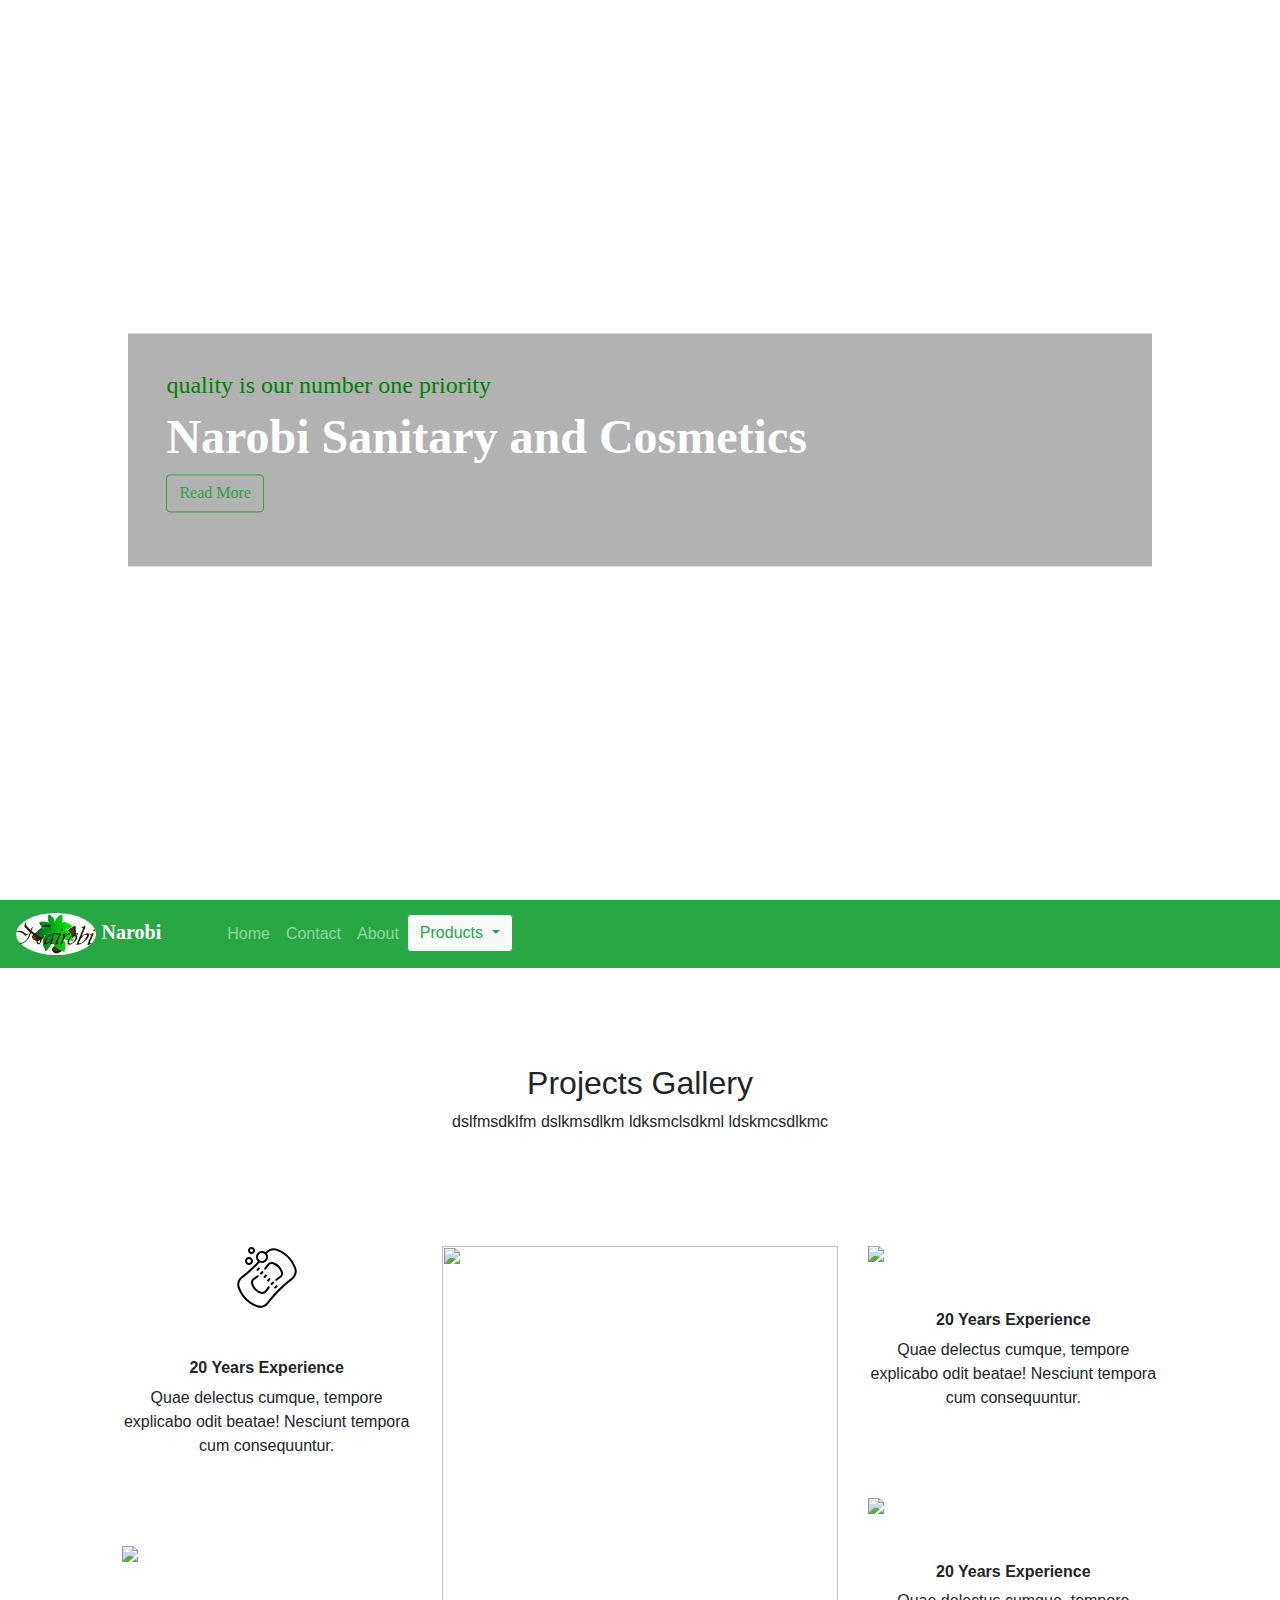
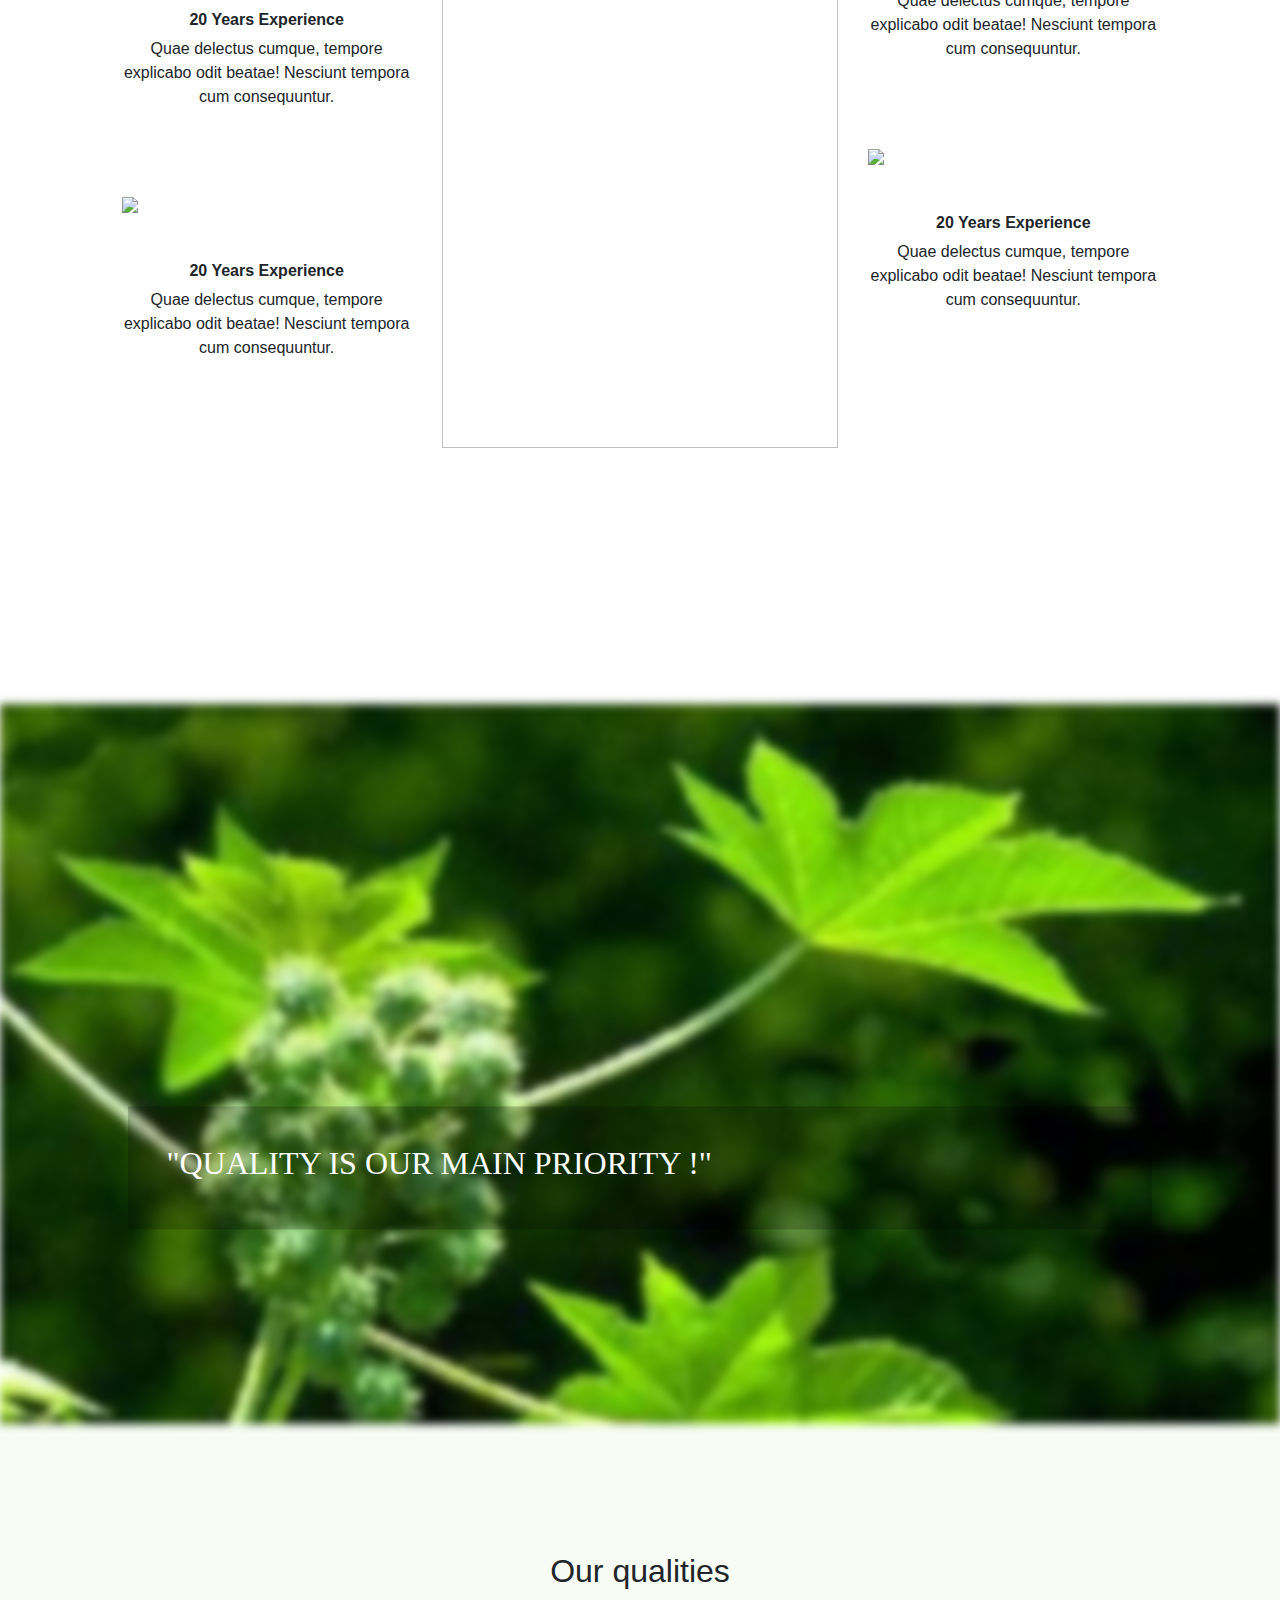
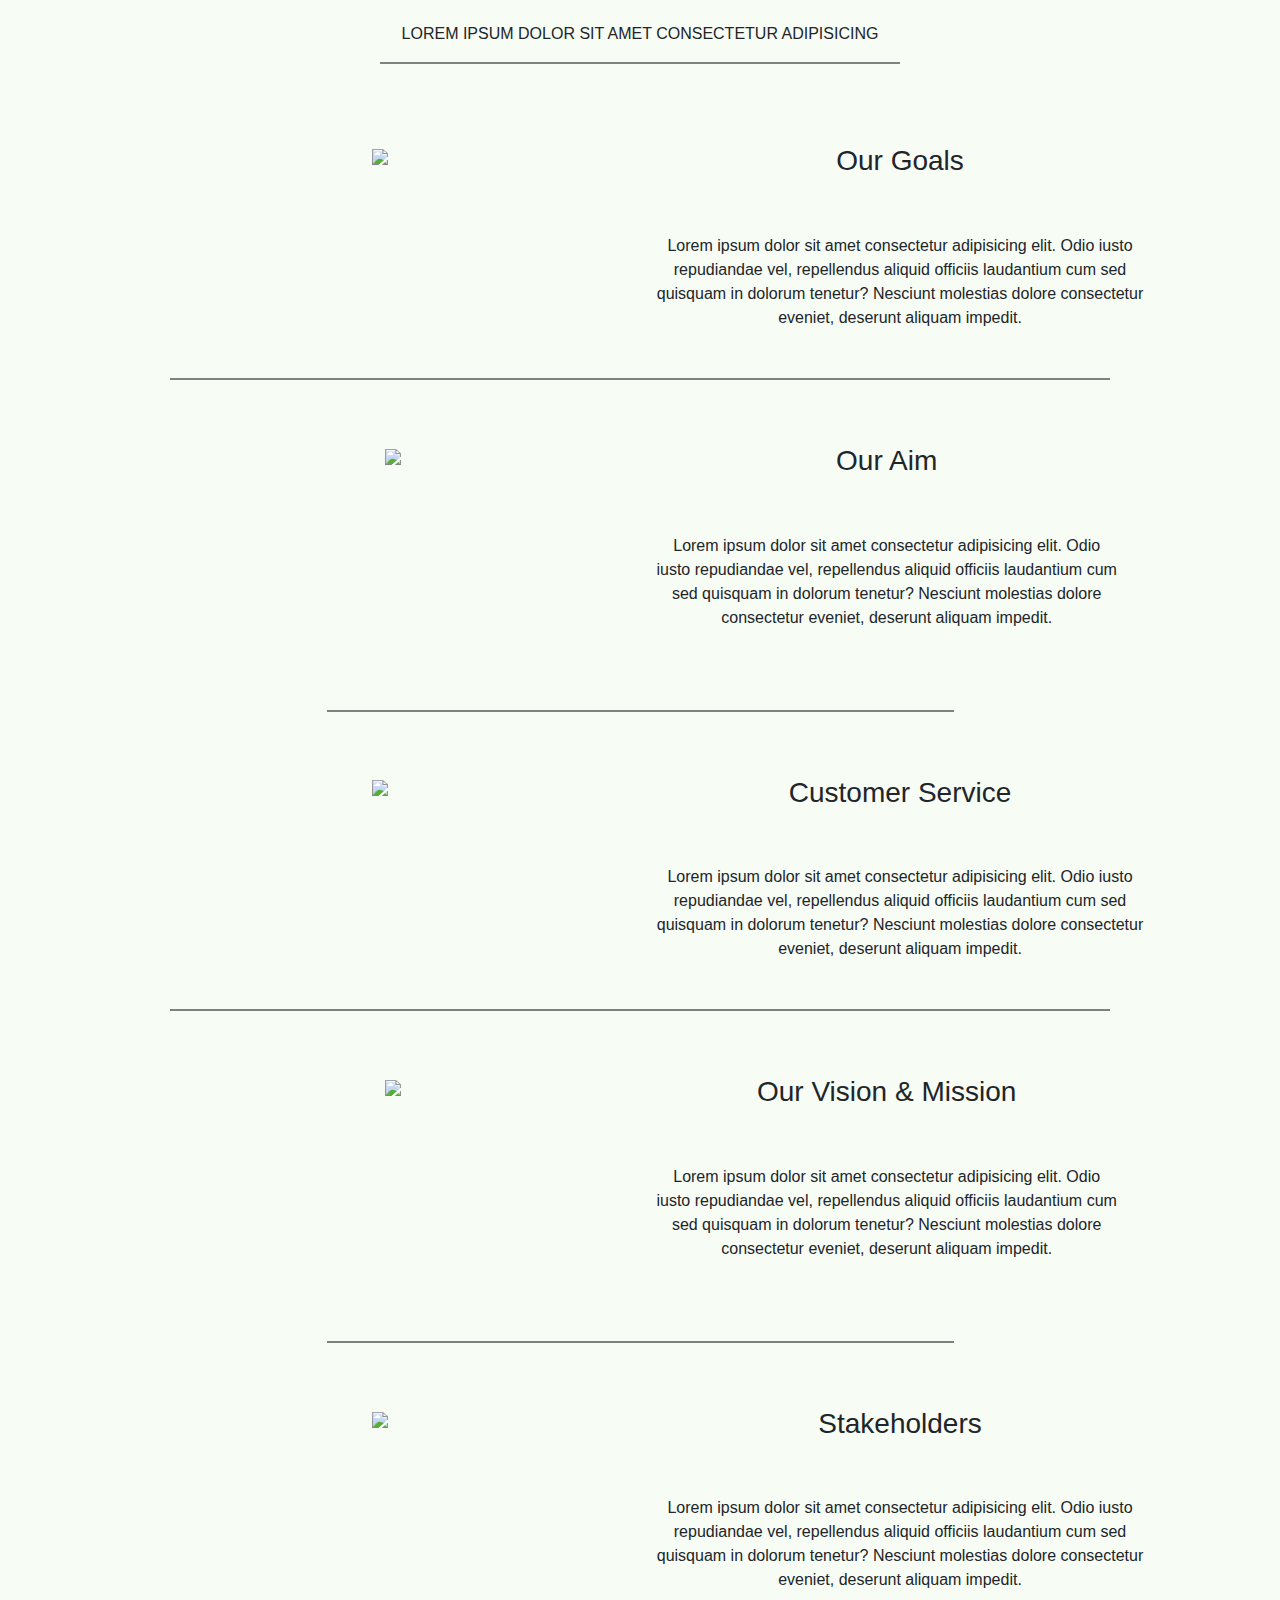
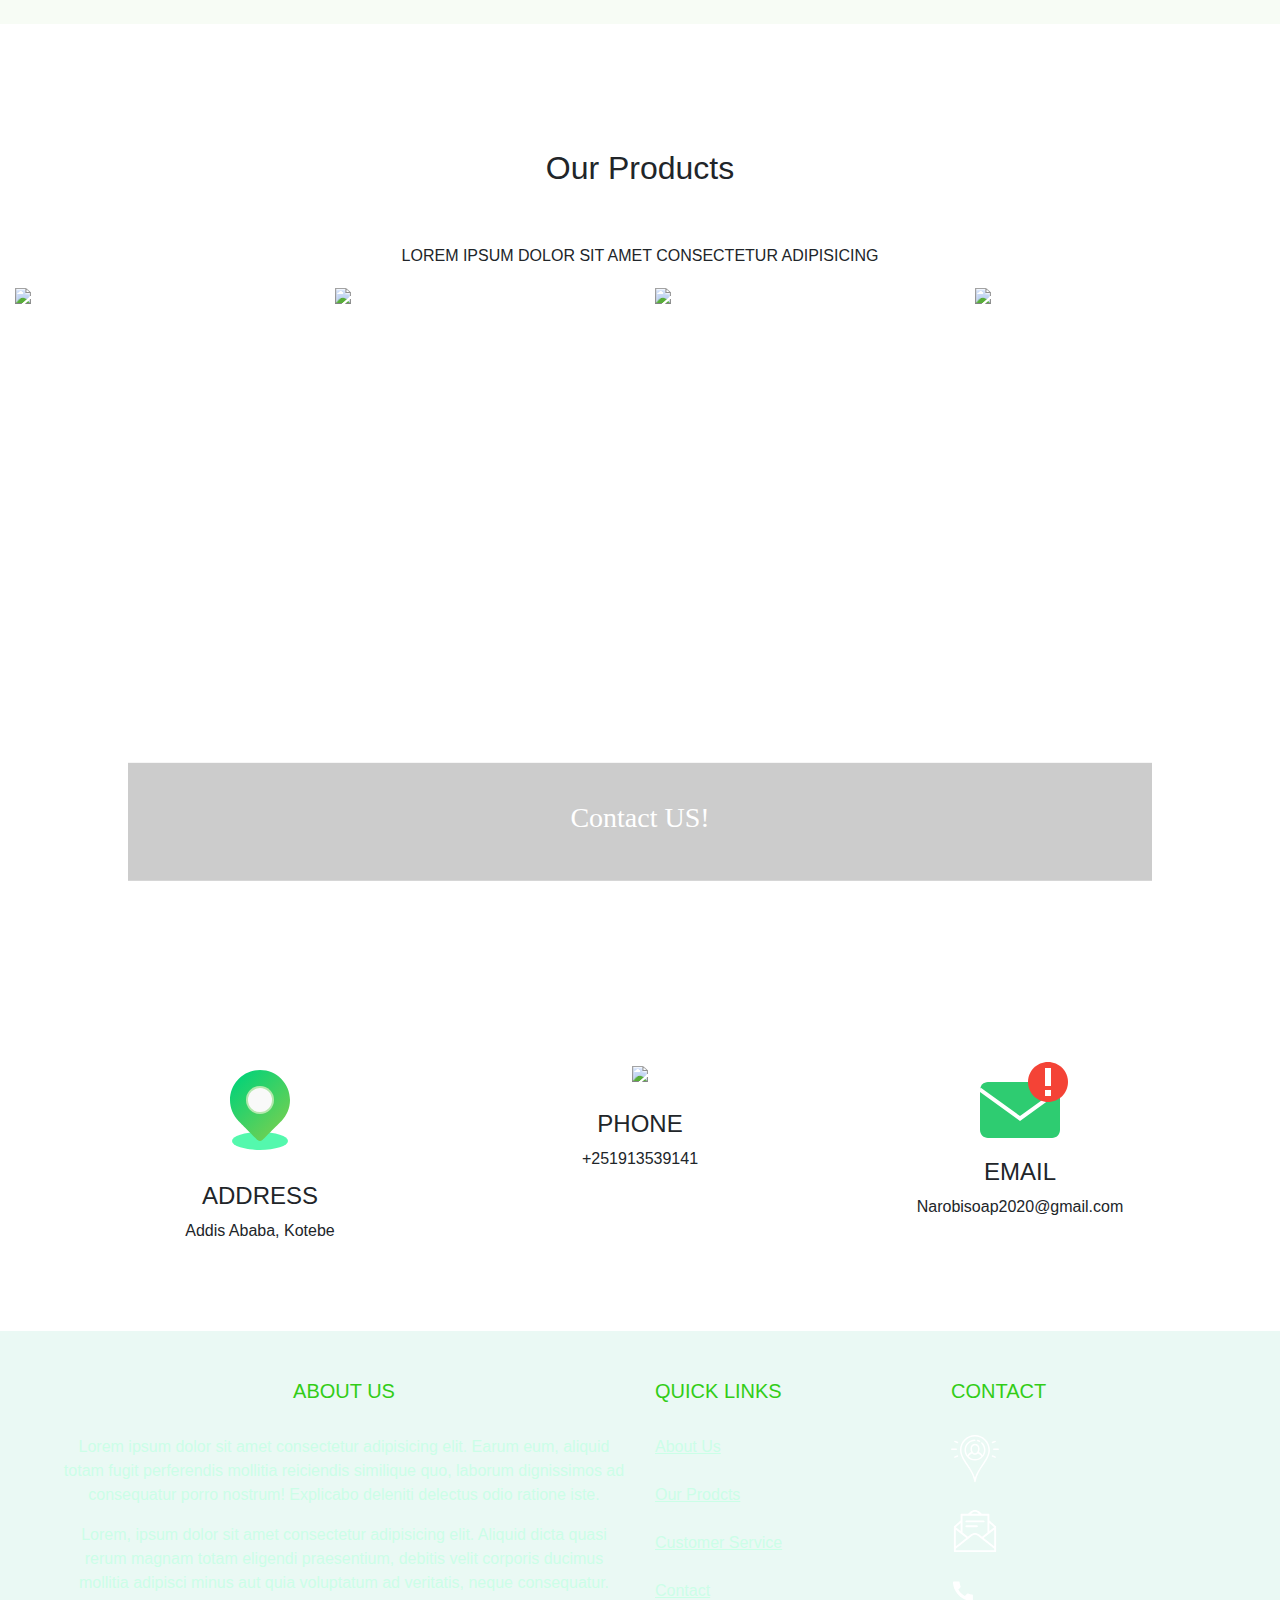
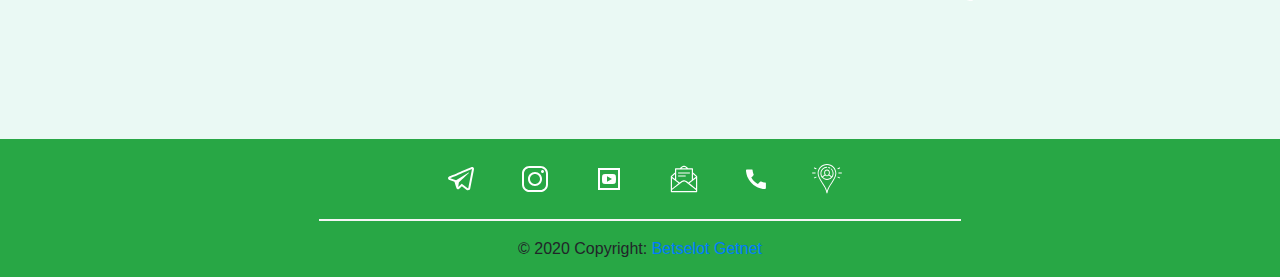
==== index.html @ 4f798935 "committed" ====
<!DOCTYPE html>
<html lang="en">

<head>
  <meta charset="UTF-8">
  <meta name="viewport" content="width=device-width, initial-scale=1.0">
  <link rel="stylesheet" href="./assets/css/style.css">
  <link rel="stylesheet" href="https://stackpath.bootstrapcdn.com/bootstrap/4.4.1/css/bootstrap.min.css"
    integrity="sha384-Vkoo8x4CGsO3+Hhxv8T/Q5PaXtkKtu6ug5TOeNV6gBiFeWPGFN9MuhOf23Q9Ifjh" crossorigin="anonymous">


  <title>index page</title>
</head>

<body>

  <div class="bg"></div>
  <div class="text">
    <h4 style="color: green;font-weight: lighter;">quality is our number one priority</h4>
    <h1 style="font-size: 3rem;font-weight: bolder;">Narobi Sanitary and Cosmetics</h1>
    <p>
      <button type="button" class="btn btn-outline-success">Read More</button>
    </p>
  </div>

  <nav class="navbar navbar-expand-md bg-success navbar-dark sticky-top pl-3 m-0 "
    style="font-family: 'Source Sans Pro', sans-serif;background-color: #000000;">
    <!-- Brand -->
    <a class="navbar-brand" style="width: 15%;" href="index.html">
      <img src="./assets/images/logo.jpg" class="rounded-circle" width="80rem">
      <b style="font-family: 'Rock Salt', cursive;">Narobi</b>
    </a>

    <!-- Toggler/collapsibe Button -->
    <button class="navbar-toggler" type="button" data-toggle="collapse" data-target="#collapsibleNavbar">
      <span class="navbar-toggler-icon"></span>
    </button>

    <!-- Navbar links -->
    <div class="collapse navbar-collapse" id="collapsibleNavbar">
      <ul class="navbar-nav">
        <li class="nav-item">
          <a class="nav-link" href="index.html">Home</a>
        </li>

        <li class="nav-item">
          <a class="nav-link" href="contact.html">Contact</a>
        </li>
        <li class="nav-item">
          <a class="nav-link" href="aboutMe.html">About</a>
        </li>
        <li class="nav-item">

          <div class="dropdown">
            <button type="button" class="btn btn-outline-success btn-light dropdown-toggle" data-toggle="dropdown">
              Products
            </button>
            <div class="dropdown-menu" style="background-color: lightgrey;">
              <a class="dropdown-item" href="digitalp.html">Soaps</a>
              <a class="dropdown-item" href="cartoons.html">Detergents</a>
              <a class="dropdown-item" href="otherI.html">Cosmetics</a>

            </div>
          </div>
        </li>
      </ul>

    </div>
  </nav>

  <section>
    <div class="container-fluid mt-5">
      <div class="row justify-content-center">
        <div class="col-md-10 p-5" style="text-align: center;">
          <h2>Projects Gallery</h2>
          <p>dslfmsdklfm dslkmsdlkm ldksmclsdkml ldskmcsdlkmc</p>

        </div>

      </div>
      <div class="row justify-content-center mt-5">
        <div class="col-md-3" style="text-align: center;">
          <svg class="mx-auto d-block" xmlns="http://www.w3.org/2000/svg" x="0px" y="0px" width="64" height="64"
            viewBox="0 0 172 172" style=" fill:#000000;">
            <g fill="none" fill-rule="nonzero" stroke="none" stroke-width="1" stroke-linecap="butt"
              stroke-linejoin="miter" stroke-miterlimit="10" stroke-dasharray="" stroke-dashoffset="0"
              font-family="none" font-weight="none" font-size="none" text-anchor="none" style="mix-blend-mode: normal">
              <path d="M0,172v-172h172v172z" fill="none"></path>
              <g fill="#000000">
                <path
                  d="M44.34375,2.6875c-5.18688,0 -9.40625,4.21937 -9.40625,9.40625c0,5.18688 4.21937,9.40625 9.40625,9.40625c5.18688,0 9.40625,-4.21937 9.40625,-9.40625c0,-5.18688 -4.21937,-9.40625 -9.40625,-9.40625zM104.53955,6.07837c-8.3661,-0.21668 -16.53736,3.49354 -21.89893,10.36682l-0.2677,0.35168c-2.71438,-2.12312 -6.10168,-3.35937 -9.81043,-3.35937c-8.89562,0 -16.125,7.22938 -16.125,16.125c0,4.70313 2.01353,8.92292 5.23853,11.85229c-12.95375,14.0825 -27.0879,27.08727 -42.19165,38.85852l-3.03918,2.36731c-9.19125,7.14875 -12.70999,19.29625 -8.81311,30.23438l0.2677,0.77685c8.43875,23.62312 26.82524,42.00962 50.44837,50.44837l0.77685,0.2677c2.95625,1.04812 6.01769,1.55896 9.05457,1.55896c8.11625,0 15.99293,-3.6802 21.17981,-10.37207l2.36731,-3.03918c17.65688,-22.6825 38.10644,-43.13207 60.78894,-60.78894l3.03918,-2.36731c9.19125,-7.14875 12.70999,-19.29625 8.81311,-30.23437l-0.2677,-0.77685c-8.43875,-23.62312 -26.82524,-42.00962 -50.44837,-50.44837l-0.77685,-0.2677c-2.73453,-0.97422 -5.54675,-1.48148 -8.33545,-1.55371zM44.34375,8.0625c2.22256,0 4.03125,1.80869 4.03125,4.03125c0,2.22256 -1.80869,4.03125 -4.03125,4.03125c-2.22256,0 -4.03125,-1.80869 -4.03125,-4.03125c0,-2.22256 1.80869,-4.03125 4.03125,-4.03125zM103.84668,11.44812c2.41875,0 4.8629,0.40501 7.2279,1.26501l0.77686,0.2677c22.09125,7.87438 39.29335,25.07647 47.16772,47.16772l0.2677,0.77686c3.14437,8.76125 0.29794,18.49 -7.03894,24.1875l-3.01294,2.36731c-23.05875,17.92563 -43.82914,38.69601 -61.75476,61.75476l-2.36731,3.01294c-5.6975,7.33688 -15.42625,10.18331 -24.1875,7.03894l-0.77686,-0.2677c-22.09125,-7.87437 -39.29335,-25.07647 -47.16772,-47.16772l-0.2677,-0.77686c-3.14437,-8.76125 -0.29793,-18.49 7.03894,-24.1875l3.01294,-2.36731c15.5875,-12.12062 30.15291,-25.55792 43.48291,-40.09729c1.935,0.80625 4.08395,1.26501 6.31457,1.26501c8.89562,0 16.125,-7.22937 16.125,-16.125c0,-3.25188 -0.94251,-6.26062 -2.60876,-8.78687l0.80835,-1.02356c4.16562,-5.34812 10.45585,-8.30396 16.9596,-8.30396zM72.5625,18.8125c2.44563,0 4.67604,0.83396 6.50354,2.20459c1.47813,1.12875 2.66,2.63081 3.38562,4.37769c0.56437,1.26312 0.86084,2.6896 0.86084,4.16772c0,5.93938 -4.81063,10.75 -10.75,10.75c-0.80625,0 -1.61481,-0.07957 -2.36731,-0.2677c-1.88125,-0.43 -3.57459,-1.34564 -4.91834,-2.60876c-2.15,-1.935 -3.46435,-4.75604 -3.46435,-7.87354c0,-5.93938 4.81063,-10.75 10.75,-10.75zM37.625,29.5625c-5.92862,0 -10.75,4.82138 -10.75,10.75c0,5.92862 4.82138,10.75 10.75,10.75c5.92862,0 10.75,-4.82138 10.75,-10.75c0,-5.92862 -4.82138,-10.75 -10.75,-10.75zM37.625,34.9375c2.96431,0 5.375,2.41069 5.375,5.375c0,2.96431 -2.41069,5.375 -5.375,5.375c-2.96431,0 -5.375,-2.41069 -5.375,-5.375c0,-2.96431 2.41069,-5.375 5.375,-5.375zM98.41919,42.83203c-4.2434,-0.09952 -8.35628,1.82225 -11.02295,5.36975l-8.3512,11.11218c-0.89225,1.18788 -0.65504,2.8713 0.53015,3.76355c1.18519,0.89225 2.8713,0.64979 3.76355,-0.5354l8.3512,-11.10693c2.13387,-2.838 5.81104,-3.9518 9.1543,-2.75049l2.16784,0.77161c9.14288,3.26531 16.26105,10.38349 19.52637,19.52637l0.77161,2.16784c1.19325,3.34325 0.08751,7.02042 -2.75049,9.1543l-11.10693,8.3512c-1.18519,0.89225 -1.42765,2.57568 -0.5354,3.76355c0.52675,0.70144 1.33779,1.0708 2.1521,1.0708c0.56169,0 1.1277,-0.17515 1.61145,-0.54065l11.11218,-8.3512c4.73,-3.55556 6.57115,-9.68504 4.5824,-15.25891l-0.77161,-2.16784c-3.81087,-10.66669 -12.11408,-18.96464 -22.78076,-22.77551l-2.16784,-0.77685c-1.39414,-0.49719 -2.8215,-0.75418 -4.23596,-0.78735zM64.26904,57.78125c-0.68733,0 -1.37474,0.26195 -1.90015,0.78735l-3.80029,3.80029c-1.05081,1.05081 -1.05081,2.74948 0,3.80029c0.52406,0.52406 1.21215,0.78735 1.90015,0.78735c0.688,0 1.37608,-0.26329 1.90015,-0.78735l3.80029,-3.80029c1.05081,-1.05081 1.05081,-2.74948 0,-3.80029c-0.52541,-0.52541 -1.21282,-0.78735 -1.90015,-0.78735zM73.76978,67.28198c-0.68733,0 -1.37474,0.26195 -1.90015,0.78735l-3.80029,3.80029c-1.05081,1.05081 -1.05081,2.74948 0,3.80029c0.52406,0.52406 1.21215,0.78735 1.90015,0.78735c0.688,0 1.37608,-0.26329 1.90015,-0.78735l3.80029,-3.80029c1.05081,-1.05082 1.05081,-2.74948 0,-3.80029c-0.52541,-0.52541 -1.21282,-0.78735 -1.90015,-0.78735zM83.27051,76.78271c-0.68733,0 -1.37474,0.26195 -1.90015,0.78735l-3.80029,3.80029c-1.05081,1.05081 -1.05081,2.74948 0,3.80029c0.52675,0.52675 1.21215,0.78735 1.90015,0.78735c0.688,0 1.37609,-0.26329 1.90015,-0.78735l3.80029,-3.80029c1.05081,-1.05081 1.05081,-2.74948 0,-3.80029c-0.52541,-0.52541 -1.21282,-0.78735 -1.90015,-0.78735zM61.30859,78.54114c-0.68095,-0.09641 -1.40069,0.06438 -1.99463,0.50915l-11.11218,8.3512c-4.73,3.55825 -6.56859,9.68773 -4.57715,15.25891l0.77161,2.16784c3.81088,10.66669 12.11408,18.96989 22.78076,22.78076l2.16784,0.77161c1.49694,0.53481 3.02991,0.7926 4.54566,0.7926c4.13069,0 8.11176,-1.91619 10.71326,-5.375l8.3512,-11.10693c0.89225,-1.18788 0.65504,-2.8713 -0.53015,-3.76355c-1.19056,-0.89494 -2.87924,-0.65504 -3.7688,0.53015l-8.34595,11.10693c-2.13656,2.838 -5.81898,3.94643 -9.15955,2.75049l-2.1626,-0.77161c-9.14288,-3.26531 -16.26105,-10.38618 -19.52637,-19.52637l-0.77686,-2.16784c-1.19594,-3.34325 -0.08751,-7.02042 2.75049,-9.1543l11.10693,-8.3512c1.18519,-0.89225 1.42765,-2.57568 0.5354,-3.76355c-0.44478,-0.59125 -1.08798,-0.94289 -1.76892,-1.03931zM92.77649,86.28345c-0.68733,0.00034 -1.37474,0.26329 -1.90015,0.78735l-3.80554,3.80554c-1.05081,1.05081 -1.05081,2.74948 0,3.80029c0.52406,0.52406 1.21215,0.78735 1.90015,0.78735c0.688,0 1.37608,-0.26329 1.90015,-0.78735l3.80554,-3.80554c1.05081,-1.05081 1.05081,-2.74948 0,-3.80029c-0.52541,-0.52541 -1.21282,-0.78769 -1.90015,-0.78735zM102.27722,95.78943c-0.68733,0 -1.37474,0.26195 -1.90015,0.78735l-3.80029,3.80029c-1.05081,1.05081 -1.05081,2.74948 0,3.80029c0.52406,0.52406 1.21215,0.78735 1.90015,0.78735c0.688,0 1.37608,-0.26329 1.90015,-0.78735l3.80029,-3.80029c1.05081,-1.05081 1.05081,-2.74948 0,-3.80029c-0.52541,-0.52541 -1.21282,-0.78735 -1.90015,-0.78735zM111.77795,105.29016c-0.68766,0 -1.37608,0.26195 -1.90015,0.78735l-3.80029,3.80029c-1.05081,1.05081 -1.05081,2.74948 0,3.80029c0.52406,0.52406 1.21215,0.78735 1.90015,0.78735c0.688,0 1.37609,-0.26329 1.90015,-0.78735l3.80029,-3.80029c1.05081,-1.05081 1.05081,-2.74948 0,-3.80029c-0.52541,-0.52541 -1.21248,-0.78735 -1.90015,-0.78735z">
                </path>
              </g>
            </g>
          </svg>
          <br><br>
          <h6 style="font-weight: bold;">20 Years Experience</h6>
          <p> Quae delectus cumque, tempore explicabo odit beatae! Nesciunt tempora cum consequuntur.</p><br><br><br>
          <img src="https://img.icons8.com/ios/100/000000/shampoo.png" class="mx-auto d-block" /><br><br>
          <h6 style="font-weight: bold;">20 Years Experience</h6>
          <p>Quae delectus cumque, tempore explicabo odit beatae! Nesciunt tempora cum consequuntur.</p><br><br><br>
          <img src="https://img.icons8.com/dotty/100/000000/soap-dispenser.png" class="mx-auto d-block" /><br><br>
          <h6 style="font-weight: bold;">20 Years Experience</h6>
          <p>Quae delectus cumque, tempore explicabo odit beatae! Nesciunt tempora cum consequuntur.</p><br><br><br>

        </div>
        <div class="col-md-4">
          <img src="https://pfaf.org/Admin/PlantImages/RicinusCommunis.jpg" style="height: 100%;width: 100%;">

        </div>

        <div class="col-md-3" style="text-align: center;">
          <img src="https://img.icons8.com/carbon-copy/100/000000/deodorant-spray.png"
            class="mx-auto d-block" /><br><br>
          <h6 style="font-weight: bold;">20 Years Experience</h6>
          <p> Quae delectus cumque, tempore explicabo odit beatae! Nesciunt tempora cum consequuntur.</p><br><br><br>
          <img src="https://img.icons8.com/dotty/80/000000/perfume-bottle.png" class="mx-auto d-block" /><br><br>
          <h6 style="font-weight: bold;">20 Years Experience</h6>
          <p>Quae delectus cumque, tempore explicabo odit beatae! Nesciunt tempora cum consequuntur.</p><br><br><br>
          <img src="https://img.icons8.com/ios/100/000000/perfume.png" class="mx-auto d-block" /><br><br>
          <h6 style="font-weight: bold;">20 Years Experience</h6>
          <p>Quae delectus cumque, tempore explicabo odit beatae! Nesciunt tempora cum consequuntur.</p><br><br><br>

        </div>
      </div>

    </div>
  </section>


  <div class="container-fluid p-0 second" style="background-image: url(assets/images/castor2.jpg);">
  </div>
  <div class="stext">
    <h2>"QUALITY IS OUR MAIN PRIORITY !"</h2>
  </div>

  <section>
    <div class="container-fluid" style="background-color: rgba(175, 230, 158,0.1);">
      <div class="row justify-content-center">
        <div class="col-md-10" style="text-align: center;margin-top: 10%;">
          <h2>Our qualities</h2><br>
          <p>LOREM IPSUM DOLOR SIT AMET CONSECTETUR ADIPISICING</p>
          <hr style="border: 0.5px solid grey;width: 50%;">
        </div>
      </div>
      <div class="row justify-content-center mt-5 p-3">
        <div class="col-md-5" style="text-align: center;">
          <img src="https://www.pinpng.com/pngs/m/379-3793451_goal-icon-free-download-png-and-vector-.png"
            style="width: 50%;" />
        </div>
        <div class="col-md-5" style="text-align: center;">
          <h3>Our Goals</h3><br><br>
          <p>Lorem ipsum dolor sit amet consectetur adipisicing elit. Odio iusto repudiandae vel, repellendus aliquid
            officiis laudantium cum sed quisquam in dolorum tenetur? Nesciunt molestias dolore consectetur eveniet,
            deserunt aliquam impedit.</p>
        </div>
      </div>
      <hr style="border: 0.5px solid grey;width: 75%;">
      <div class="row justify-content-center mt-3 p-5">
        <div class="col-md-5 order-sm-2" style="text-align: center;">
          <h3>Our Aim</h3><br><br>
          <p>Lorem ipsum dolor sit amet consectetur adipisicing elit. Odio iusto repudiandae vel, repellendus aliquid
            officiis laudantium cum sed quisquam in dolorum tenetur? Nesciunt molestias dolore consectetur eveniet,
            deserunt aliquam impedit.</p>
        </div>
        <div class="col-md-5 order-sm-1" style="text-align: center;">
          <img src="https://img1.freepng.fr/20171220/gwe/aim-png-5a3a6a513c2038.1052323115137777452463.jpg"
            style="width: 50%;" />
        </div>
      </div>
      <hr style="border: 0.5px solid grey;width: 50%;">
      <div class="row justify-content-center mt-5 p-3">
        <div class="col-md-5" style="text-align: center;">
          <img src="https://static.thenounproject.com/png/619194-200.png" style="width: 50%;" />
        </div>
        <div class="col-md-5" style="text-align: center;">
          <h3>Customer Service</h3><br><br>
          <p>Lorem ipsum dolor sit amet consectetur adipisicing elit. Odio iusto repudiandae vel, repellendus aliquid
            officiis laudantium cum sed quisquam in dolorum tenetur? Nesciunt molestias dolore consectetur eveniet,
            deserunt aliquam impedit.</p>
        </div>
      </div>
      <hr style="border: 0.5px solid grey;width: 75%;">
      <div class="row justify-content-center mt-3 p-5">
        <div class="col-md-5 order-md-2 order-first" style="text-align: center;">
          <h3>Our Vision & Mission</h3><br><br>
          <p>Lorem ipsum dolor sit amet consectetur adipisicing elit. Odio iusto repudiandae vel, repellendus aliquid
            officiis laudantium cum sed quisquam in dolorum tenetur? Nesciunt molestias dolore consectetur eveniet,
            deserunt aliquam impedit.</p>
        </div>
        <div class="col-md-5 order-last order-md-1" style="text-align: center;">
          <img src="https://www.pikpng.com/pngl/m/231-2310351_mission-filled-free-download-png-and-vector-.png"
            style="width: 50%;" />
        </div>
      </div>
      <hr style="border: 0.5px solid grey;width: 50%;">
      <div class="row justify-content-center mt-5 p-3">
        <div class="col-md-5" style="text-align: center;">
          <img src="https://static.thenounproject.com/png/155566-200.png" style="width: 50%;" />
        </div>
        <div class="col-md-5" style="text-align: center;">
          <h3>Stakeholders</h3><br><br>
          <p>Lorem ipsum dolor sit amet consectetur adipisicing elit. Odio iusto repudiandae vel, repellendus aliquid
            officiis laudantium cum sed quisquam in dolorum tenetur? Nesciunt molestias dolore consectetur eveniet,
            deserunt aliquam impedit.</p>
        </div>
      </div>


    </div>
  </section>
  <section>
    <div class="container-fluid">
      <div class="row justify-content-center" style="text-align: center;margin-top: 10%;">
        <div class="col-md-10">
          <h2>Our Products</h2><br><br>
          <p>LOREM IPSUM DOLOR SIT AMET CONSECTETUR ADIPISICING</p>
        </div>
      </div>
      <div class="row">
        <div class="col-md-3">
          <img
            src="https://img2.exportersindia.com/product_images/bc-full/dir_117/3487174/moringa-shampoo-1490073624-2769706.jpeg"
            width="100%">
        </div>
        <div class="col-md-3">
          <img src="https://n2.sdlcdn.com/imgs/i/h/0/large/nobrand-Metal-Storage-Boxes-SHAMPOO-SDL487754538-1-9f525.jpg"
            width="100%">
        </div>
        <div class="col-md-3">
          <img src="https://pngimage.net/wp-content/uploads/2018/06/produtos-de-limpeza-png.png" width="100%">
        </div>
        <div class="col-md-3">
          <img src="https://image.dhgate.com/0x0p/f2/albu/g6/M00/8C/83/rBVaR1seMCmAAIxMAAE-g4CxnAo599.jpg" width="100%">
        </div>
      </div>
    </div>

    </div>
    </div>
  </section>


  <div class="three"></div>
  <div class="ttext">
    <h3>Contact US!</h3>

  </div>

  <section>
    <div class="container mt-5">
      <div class="row justify-content-center" style="text-align: center;">
        <div class="col-md-4">
          <svg xmlns="http://www.w3.org/2000/svg" x="0px" y="0px" width="96" height="96" viewBox="0 0 172 172"
            style=" fill:#000000;">
            <defs>
              <linearGradient x1="35.83333" y1="141.54167" x2="136.16667" y2="141.54167" gradientUnits="userSpaceOnUse"
                id="color-1_9uHKZ60VvWW2_gr1">
                <stop offset="0" stop-color="#54f8ad"></stop>
                <stop offset="1" stop-color="#b5e8ae"></stop>
              </linearGradient>
              <linearGradient x1="47.99875" y1="30.07133" x2="124.00125" y2="106.07383" gradientUnits="userSpaceOnUse"
                id="color-2_9uHKZ60VvWW2_gr2">
                <stop offset="0" stop-color="#09d276"></stop>
                <stop offset="1" stop-color="#66d056"></stop>
              </linearGradient>
              <radialGradient cx="86" cy="68.08333" r="25.08333" gradientUnits="userSpaceOnUse"
                id="color-3_9uHKZ60VvWW2_gr3">
                <stop offset="0.177" stop-color="#54f8ad"></stop>
                <stop offset="1" stop-color="#b5e8ae"></stop>
              </radialGradient>
            </defs>
            <g fill="none" fill-rule="nonzero" stroke="none" stroke-width="1" stroke-linecap="butt"
              stroke-linejoin="miter" stroke-miterlimit="10" stroke-dasharray="" stroke-dashoffset="0"
              font-family="none" font-weight="none" font-size="none" text-anchor="none" style="mix-blend-mode: normal">
              <path d="M0,172v-172h172v172z" fill="none"></path>
              <g>
                <ellipse cx="24" cy="39.5" transform="scale(3.58333,3.58333)" rx="14" ry="4.5"
                  fill="url(#color-1_9uHKZ60VvWW2_gr1)"></ellipse>
                <path
                  d="M124.528,105.51483c9.40625,-9.67858 15.222,-22.86883 15.222,-37.4315c0,-29.68433 -24.06567,-53.75 -53.75,-53.75c-29.68433,0 -53.75,24.06567 -53.75,53.75c0,14.56267 5.81575,27.75292 15.222,37.4315c0.05375,0.05375 34.30325,34.3355 34.30325,34.3355c2.33275,2.33275 6.11317,2.33275 8.44592,0c0,0.00358 34.25308,-34.27817 34.30683,-34.3355z"
                  fill="url(#color-2_9uHKZ60VvWW2_gr2)"></path>
                <circle cx="24" cy="19" transform="scale(3.58333,3.58333)" r="7" fill="url(#color-3_9uHKZ60VvWW2_gr3)">
                </circle>
                <circle cx="24" cy="19" transform="scale(3.58333,3.58333)" r="6" fill="#f9f9f9"></circle>
              </g>
            </g>
          </svg>
       <br><br>
          <h4>ADDRESS</h4>
         <p>Addis Ababa, Kotebe</p>
        </div>

        <div class="col-md-4">
          <img src="https://img.icons8.com/plasticine/100/000000/phone-ringing.png"/>
          <br><br>
          <h4>PHONE</h4>
          <p>+251913539141</p>
        </div>
        <div class="col-md-4">
          <svg xmlns="http://www.w3.org/2000/svg" x="0px" y="0px"
width="96" height="96"
viewBox="0 0 172 172"
style=" fill:#000000;"><g fill="none" fill-rule="nonzero" stroke="none" stroke-width="1" stroke-linecap="butt" stroke-linejoin="miter" stroke-miterlimit="10" stroke-dasharray="" stroke-dashoffset="0" font-family="none" font-weight="none" font-size="none" text-anchor="none" style="mix-blend-mode: normal"><path d="M0,172v-172h172v172z" fill="none"></path><g><path d="M143.33333,35.83333h-114.66667c-7.91558,0 -14.33333,6.41775 -14.33333,14.33333v71.66667c0,7.91558 6.41775,14.33333 14.33333,14.33333h114.66667c7.91558,0 14.33333,-6.41775 14.33333,-14.33333v-71.66667c0,-7.91558 -6.41775,-14.33333 -14.33333,-14.33333z" fill="#2ecc71"></path><path d="M157.66667,50.25625c0,-1.66625 -0.34042,-3.23933 -0.86,-4.73l-70.80667,51.31333l-70.80308,-51.31333c-0.52317,1.49067 -0.86358,3.06733 -0.86358,4.73v3.49375l71.66667,51.94042l71.66667,-51.94042z" fill="#ffffff"></path><path d="M172,35.83333c0,19.79075 -16.04258,35.83333 -35.83333,35.83333c-19.79075,0 -35.83333,-16.04258 -35.83333,-35.83333c0,-19.79075 16.04258,-35.83333 35.83333,-35.83333c19.79075,0 35.83333,16.04258 35.83333,35.83333" fill="#f44336"></path><path d="M130.79167,10.75h10.75v32.25h-10.75zM130.79167,50.16667h10.75v10.75h-10.75z" fill="#ffffff"></path></g></g></svg>
          <h4>EMAIL</h4>
          <p>Narobisoap2020@gmail.com</p>
        </div>
      </div>
    </div>
  </section>
  <br><br>

  <!-- Footer -->
 
<footer class="page-footer font-small pt-4" style="background-image: url(https://smmtc.org/plantofthemonth/images/castor_bean.jpg);background-position: center;background-size: cover;background-repeat: no-repeat;">

  <!-- Footer Links -->
  <div class="container-fluid text-center text-md-left" style="background-color: rgba(50, 200, 150, 0.1);">
    <!-- <a href="index.html"><img src="./assets/images/logo.jpg" class="rounded-circle" width="80rem"></a><br><br> -->
    <!-- Grid row -->
    <div class="row p-5 justify-content-center" style="color: rgba(200, 255, 230, 0.9);text-align: justify;">
      <!-- Grid column -->
      <div class="col-md-6 mt-md-0 mt-3" style="color: rgba(200, 255, 230, 0.9);text-align: center;">

        <!-- Content -->
       
        <h5 class="text-uppercase" style="color: rgb(50, 205, 23);">About Us</h5><br>
        <p>Lorem ipsum dolor sit amet consectetur adipisicing elit. Earum eum, aliquid totam fugit perferendis mollitia reiciendis similique quo, laborum dignissimos ad consequatur porro nostrum! Explicabo deleniti delectus odio ratione iste.</p>
       
        <p>Lorem, ipsum dolor sit amet consectetur adipisicing elit. Aliquid dicta quasi rerum magnam totam eligendi praesentium, debitis velit corporis ducimus mollitia adipisci minus aut quia voluptatum ad veritatis, neque consequatur.</p>

      </div>
      <!-- Grid column -->

      <hr class="clearfix w-100 d-md-none pb-3">

      <!-- Grid column -->
      <div class="col-md-3 mb-md-0 mb-3">

        <!-- Links -->
        <h5 class="text-uppercase" style="color: rgb(50, 205, 23);">Quick Links</h5><br>

        <ul class="list-unstyled">
          <li>
            <a href="#!" style="text-decoration: underline;color: rgba(200, 255, 230, 0.9);text-align: center;">About Us</a>
          </li><br>
          <li>
            <a href="#!" style="text-decoration: underline;color: rgba(200, 255, 230, 0.9);text-align: center;">Our Prodcts</a>
          </li><br>
          <li>
            <a href="#!" style="text-decoration: underline;color: rgba(200, 255, 230, 0.9);text-align: center;">Customer Service</a>
          </li><br>
          <li>
            <a href="#!" style="text-decoration: underline;color: rgba(200, 255, 230, 0.9);text-align: center;">Contact</a>
          </li>
        </ul>

      </div>
      <!-- Grid column -->

      <!-- Grid column -->
      <div class="col-md-3 mb-md-0 mb-3">

        <!-- Links -->
        <h5 class="text-uppercase" style="color: rgb(50, 205, 23);">Contact</h5><br>

        <ul class="list-unstyled">
          <li>
            <a href="#!"><svg xmlns="http://www.w3.org/2000/svg" x="0px" y="0px"
              width="48" height="48"
              viewBox="0 0 172 172"
              style=" fill:#000000;"><g fill="none" fill-rule="nonzero" stroke="none" stroke-width="1" stroke-linecap="butt" stroke-linejoin="miter" stroke-miterlimit="10" stroke-dasharray="" stroke-dashoffset="0" font-family="none" font-weight="none" font-size="none" text-anchor="none" style="mix-blend-mode: normal"><path d="M0,172v-172h172v172z" fill="none"></path><g fill="#ffffff"><path d="M85.87402,0c-29.573,0 -53.62402,24.05103 -53.62402,53.62402c0,19.22192 11.57935,36.5647 23.84107,54.92578c11.97827,17.95166 24.36597,36.51221 27.10596,58.41113c0.16797,1.34375 1.31226,2.35156 2.66651,2.35156c1.35425,0 2.49853,-1.00781 2.6665,-2.35156c2.75049,-21.88843 15.13818,-40.44897 27.11646,-58.40064c12.26172,-18.36108 23.85156,-35.71435 23.85156,-54.93628c0,-29.573 -24.06152,-53.62402 -53.62402,-53.62402zM85.87402,5.375c26.60205,0 48.24902,21.64697 48.24902,48.24902c0,17.59473 -11.14892,34.28662 -22.93823,51.95483c-9.98364,14.93872 -20.22974,30.29736 -25.32129,47.87109c-5.09155,-17.58423 -15.33765,-32.93237 -25.31079,-47.88159c-11.78931,-17.65771 -22.92773,-34.34961 -22.92773,-51.94434c0,-26.60205 21.63647,-48.24902 48.24902,-48.24902zM85.19165,16.1355c-20.30322,0.43042 -36.81665,17.30078 -36.81665,37.6145c0,9.53223 3.59033,18.21411 9.44824,24.84888c0.17847,0.29395 0.40942,0.5459 0.68237,0.75586c6.87622,7.36963 16.63941,12.02026 27.49439,12.02026c10.90747,0 20.71265,-4.69263 27.58887,-12.12524c0.16797,-0.13647 0.29395,-0.29395 0.41992,-0.46191c5.96289,-6.65576 9.61621,-15.42163 9.61621,-25.03784c0,-10.25659 -4.05224,-19.84131 -11.41138,-26.99048c-1.0603,-1.02881 -2.77148,-1.00781 -3.80029,0.05249c-1.03931,1.0708 -1.00781,2.77148 0.05249,3.80029c6.30933,6.13086 9.78418,14.35083 9.78418,23.1377c0,6.87622 -2.18359,13.23804 -5.85791,18.47656c-2.94995,-4.90259 -7.43262,-8.73437 -12.71314,-10.94946c1.6167,-2.99194 2.56152,-6.34082 2.56152,-9.51123v-4.10474c0,-8.94434 -7.28565,-16.21948 -16.24048,-16.21948c-8.95483,0 -16.24048,7.27515 -16.24048,16.21948v4.10474c0,3.17041 0.94483,6.51929 2.56152,9.51123c-5.28052,2.21509 -9.76318,6.03638 -12.71313,10.94946c-3.67432,-5.23853 -5.85791,-11.60034 -5.85791,-18.47656c0,-17.41626 14.15137,-31.87207 31.54663,-32.2395c1.49072,-0.03149 2.66651,-1.25977 2.63501,-2.73999c-0.03149,-1.46973 -1.22827,-2.63501 -2.6875,-2.63501zM94.77637,17.34277c-1.03931,0.14697 -1.94214,0.89233 -2.23608,1.97363c-0.38843,1.42773 0.46191,2.90796 1.88965,3.29639c2.26758,0.60889 4.46167,1.48022 6.52978,2.56152c0.39893,0.20996 0.82935,0.30444 1.24927,0.30444c0.96582,0 1.90015,-0.5249 2.38306,-1.43823c0.69287,-1.31226 0.17847,-2.93945 -1.12329,-3.63233c-2.42505,-1.25977 -4.98657,-2.26758 -7.63208,-2.98145c-0.35693,-0.10498 -0.72436,-0.12598 -1.0603,-0.08398zM13.50049,20.17725c-1.0498,0.02099 -2.03662,0.66137 -2.45654,1.69018c-0.5459,1.37524 0.11548,2.93945 1.49072,3.49585l9.97314,4.03125c0.32544,0.13647 0.66138,0.19946 0.99732,0.19946c1.0603,0 2.07861,-0.64038 2.49853,-1.67969c0.5564,-1.38574 -0.11548,-2.94995 -1.48022,-3.50635l-9.97314,-4.02075c-0.34644,-0.14697 -0.70337,-0.20996 -1.0498,-0.20996zM158.49951,20.17725c-0.34644,0 -0.70337,0.06299 -1.0498,0.20996l-9.97315,4.02075c-1.37524,0.5564 -2.03662,2.12061 -1.48022,3.50635c0.41992,1.03931 1.43823,1.67969 2.49853,1.67969c0.33594,0 0.67188,-0.06299 0.99732,-0.19946l9.97315,-4.03125c1.37524,-0.5564 2.03662,-2.1206 1.49072,-3.49585c-0.41992,-1.02881 -1.40674,-1.66919 -2.45654,-1.69018zM86,36.81665c5.99439,0 10.86548,4.8606 10.86548,10.84448v4.10474c0,6.09936 -5.00757,13.54248 -10.86548,13.54248c-5.85791,0 -10.86548,-7.44311 -10.86548,-13.54248v-4.10474c0,-5.98389 4.87109,-10.84448 10.86548,-10.84448zM2.6875,48.375c-1.48022,0 -2.6875,1.19678 -2.6875,2.6875c0,1.49072 1.20728,2.6875 2.6875,2.6875h16.125c1.48022,0 2.6875,-1.19678 2.6875,-2.6875c0,-1.49072 -1.20728,-2.6875 -2.6875,-2.6875zM153.1875,48.375c-1.48022,0 -2.6875,1.19678 -2.6875,2.6875c0,1.49072 1.20728,2.6875 2.6875,2.6875h16.125c1.48022,0 2.6875,-1.19678 2.6875,-2.6875c0,-1.49072 -1.20728,-2.6875 -2.6875,-2.6875zM75.62793,65.85425c2.78198,2.90796 6.38281,4.8291 10.37207,4.8291c3.98926,0 7.57959,-1.93164 10.37207,-4.8291c5.32251,1.90015 9.85767,5.78442 12.30371,10.79199c-5.83691,5.77393 -13.84692,9.35376 -22.67578,9.35376c-8.83935,0 -16.84936,-3.57983 -22.67578,-9.35376c2.44604,-5.01807 6.9707,-8.89184 12.30371,-10.79199zM148.44238,72.53101c-1.03931,0.021 -2.02612,0.65088 -2.44604,1.67969c-0.5564,1.38574 0.11548,2.94995 1.48022,3.50635l9.97315,4.03125c0.32544,0.12598 0.67188,0.18896 1.00781,0.18896c1.0603,0 2.06811,-0.62988 2.49853,-1.67969c0.5459,-1.37524 -0.11548,-2.93945 -1.49072,-3.49585l-9.97315,-4.03125c-0.33594,-0.13647 -0.69287,-0.20996 -1.0498,-0.19946zM23.55762,72.53101c-0.35693,0 -0.71387,0.06299 -1.0498,0.19946l-9.97314,4.03125c-1.37524,0.5564 -2.03662,2.12061 -1.49072,3.49585c0.43042,1.0498 1.43823,1.67969 2.49854,1.67969c0.33594,0 0.68237,-0.06299 1.00781,-0.18896l9.97314,-4.03125c1.37524,-0.5564 2.03662,-2.12061 1.48022,-3.50635c-0.41992,-1.02881 -1.40674,-1.65869 -2.44604,-1.67969z"></path></g></g></svg></a>
          </li>
          <br>
          <li>
            <a href="#!">
              <svg xmlns="http://www.w3.org/2000/svg" x="0px" y="0px"
width="48" height="48"
viewBox="0 0 172 172"
style=" fill:#000000;"><g fill="none" fill-rule="nonzero" stroke="none" stroke-width="1" stroke-linecap="butt" stroke-linejoin="miter" stroke-miterlimit="10" stroke-dasharray="" stroke-dashoffset="0" font-family="none" font-weight="none" font-size="none" text-anchor="none" style="mix-blend-mode: normal"><path d="M0,172v-172h172v172z" fill="none"></path><g fill="#ffffff"><path d="M86,10.32c-3.21458,0 -9.14134,0.66133 -14.25047,5.02563c-1.57807,1.195 -5.10343,4.30171 -10.21922,8.73437h-23.69031c-1.89978,0.00019 -3.43981,1.54022 -3.44,3.44v20.51235c-12.13868,10.73691 -22.93109,20.35109 -22.93109,20.35109c-0.73108,0.65281 -1.14902,1.58644 -1.14891,2.56656v87.29c0.00019,1.89978 1.54022,3.43981 3.44,3.44h144.48c1.89978,-0.00019 3.43981,-1.54022 3.44,-3.44v-87.29c0.00011,-0.98012 -0.41783,-1.91376 -1.1489,-2.56656c0,0 -10.79204,-9.61652 -22.9311,-20.35109v-20.51235c-0.00019,-1.89978 -1.54022,-3.43981 -3.44,-3.44h-23.8986c-4.92276,-4.42916 -8.44618,-7.5515 -10.01765,-8.74109c-5.10735,-4.35826 -11.03081,-5.01891 -14.24375,-5.01891zM86,17.2c2.20141,0 6.48965,0.54653 9.80265,3.38625c0.05668,0.04892 0.11494,0.09598 0.17469,0.14109c0.20225,0.15153 2.74262,2.41604 3.82969,3.35266h-27.7014c1.09544,-0.93377 3.71576,-3.20186 3.91703,-3.35266c0.05975,-0.04512 0.11801,-0.09217 0.17469,-0.14109c3.31302,-2.83972 7.60124,-3.38625 9.80265,-3.38625zM41.28,30.96h20.59969c0.53634,0.131 1.09632,0.131 1.63266,0h44.89469c0.3934,0.06903 0.79582,0.06903 1.18922,0h21.12375v18.63781v41.71l-19.39703,15.265c-3.65736,-2.87179 -10.33566,-8.09005 -11.13297,-8.72766c-5.29978,-4.24144 -10.96997,-4.96515 -14.19,-4.96515c-3.47322,0 -8.8614,1.05049 -14.07578,4.87781c-0.947,0.69384 -7.84577,6.13426 -11.26735,8.80156l-19.37687,-15.25156v-41.26656c0.05216,-0.34292 0.05216,-0.69176 0,-1.03469zM55.04,48.16c-1.24059,-0.01754 -2.39452,0.63425 -3.01993,1.7058c-0.62541,1.07155 -0.62541,2.39684 0,3.46839c0.62541,1.07155 1.77935,1.72335 3.01993,1.7058h61.92c1.24059,0.01754 2.39452,-0.63425 3.01993,-1.7058c0.62541,-1.07155 0.62541,-2.39684 0,-3.46839c-0.62541,-1.07155 -1.77935,-1.72335 -3.01993,-1.7058zM34.4,57.23031v28.65547l-17.11266,-13.4711c0.8205,-0.73128 9.19912,-8.16887 17.11266,-15.18437zM137.6,57.23031c7.91502,7.01629 16.295,14.46211 17.11265,15.19109l-17.11265,13.4711zM55.04,65.36c-1.24059,-0.01754 -2.39452,0.63425 -3.01993,1.7058c-0.62541,1.07155 -0.62541,2.39684 0,3.46839c0.62541,1.07155 1.77935,1.72335 3.01993,1.7058h37.84c1.24059,0.01754 2.39452,-0.63425 3.01993,-1.7058c0.62541,-1.07155 0.62541,-2.39684 0,-3.46839c-0.62541,-1.07155 -1.77935,-1.72335 -3.01993,-1.7058zM17.2,81.10875l37.8736,29.8111c-5.60412,4.38856 -8.12196,6.31739 -14.88203,11.63015c-11.72632,9.21576 -19.16725,15.08061 -22.99156,18.0936zM154.8,81.10875v59.54828c-5.01189,-3.92787 -22.33106,-17.49928 -37.90047,-29.71031zM86,99.76c2.20141,0 6.16322,0.4776 9.89,3.46015c4.66477,3.7304 57.09225,44.75557 58.91,46.17797v5.40187h-137.6v-5.4086c0.94288,-0.74258 13.35388,-10.51609 27.24453,-21.43281c14.40826,-11.32351 29.70176,-23.29602 31.55125,-24.6511c3.81218,-2.79812 8.056,-3.5475 10.00422,-3.5475z"></path></g></g></svg>
            </a> </li>
            <br>
          <li>
            <a href="#!"><svg xmlns="http://www.w3.org/2000/svg" x="0px" y="0px"
              width="24" height="24"
              viewBox="0 0 172 172"
              style=" fill:#000000;"><g fill="none" fill-rule="nonzero" stroke="none" stroke-width="1" stroke-linecap="butt" stroke-linejoin="miter" stroke-miterlimit="10" stroke-dasharray="" stroke-dashoffset="0" font-family="none" font-weight="none" font-size="none" text-anchor="none" style="mix-blend-mode: normal"><path d="M0,172v-172h172v172z" fill="none"></path><g fill="#ffffff"><path d="M57.33333,17.18881c0.72787,0 0.72787,0 1.42774,0.72786c0.72786,0.72787 2.88347,2.85547 2.88347,4.3112c0,1.42773 0,5.01106 0.69987,7.86653c1.42774,3.58333 2.88347,12.9056 5.01107,17.91667c2.1556,5.01107 2.88346,7.89453 0.72786,10.75c-2.1556,3.58333 -15.76107,17.2168 -15.76107,17.2168c0,0 3.58333,7.16667 7.86654,11.44987c3.58333,5.01107 9.32226,12.17774 16.48893,17.91667c7.16667,6.4668 15.06119,12.17774 22.92774,15.76107c7.89453,-7.86654 14.33333,-14.33333 16.48893,-15.76107c2.1556,-1.42774 2.1556,-2.1556 5.73893,-0.69987c3.58333,1.42773 8.5944,3.58333 14.33333,4.2832c5.01107,0.72786 10.75,1.42774 14.33333,2.1556c3.58333,0.72787 3.58333,0.72787 4.3112,2.1556c1.42773,1.42774 2.1276,3.58333 2.1276,4.28321c0,0.72786 0,2.88346 0,10.05012c0,7.16667 0,17.18881 0,19.3444c0,2.1556 0,2.1556 -0.69988,3.58333c-0.72786,1.42774 -1.42773,5.01107 -1.42773,5.01107c0,0.72786 -3.58333,2.1556 -5.73894,2.1556c-2.1556,0 -10.05012,0 -15.06119,-0.72786c-5.01107,-0.69988 -18.61653,-3.58333 -23.6556,-5.71094c-5.01107,-1.45573 -21.5,-7.16667 -41.54427,-22.22787c-18.64453,-14.33333 -32.25,-33.67774 -40.14453,-49.4388c-7.89453,-15.78906 -12.17774,-32.97787 -12.9056,-41.57227c-1.42774,-8.5944 -1.42774,-12.17773 -1.42774,-14.33333c0.72787,-2.1556 2.85547,-4.31119 4.3112,-5.01106c1.42773,-0.72787 3.58333,-1.45573 5.71094,-1.45573c2.1556,0 7.89453,0 15.78906,0c7.86653,0 17.1888,0 17.1888,0z"></path></g></g></svg></a>
          </li>
          <br><br><br>
        </ul>

      </div>
      <!-- Grid column -->

    </div>
    <!-- Grid row -->

  </div>
  <!-- Footer Links -->

  <!-- Copyright -->
  <div class="footer-copyright text-center py-3 bg-success">
    <ul class="navbar-nav ml-auto flex-sm-row justify-content-center d-inline-block">

      <li class="nav-item d-inline-block">
        <a class="nav-link ml-lg-4 mr-lg-3" href="https://t.me/JaCartoonS" target="blank"><svg
            xmlns="http://www.w3.org/2000/svg" x="0px" y="0px" width="32" height="32" viewBox="0 0 172 172"
            style=" fill:#000000;">
            <g fill="none" fill-rule="nonzero" stroke="none" stroke-width="1" stroke-linecap="butt"
              stroke-linejoin="miter" stroke-miterlimit="10" stroke-dasharray="" stroke-dashoffset="0"
              font-family="none" font-weight="none" font-size="none" text-anchor="none"
              style="mix-blend-mode: normal">
              <path d="M0,172v-172h172v172z" fill="none"></path>
              <g fill="#ffffff">
                <path
                  d="M140.12793,21.47901c-1.80567,0.08398 -3.50635,0.60889 -5.01807,1.19678h-0.02099c-1.53272,0.60889 -8.81836,3.67432 -19.8833,8.31445c-11.06494,4.66114 -25.42627,10.70801 -39.68262,16.71289c-28.4707,11.98877 -56.45849,23.78857 -56.45849,23.78857l0.33594,-0.12597c0,0 -1.93164,0.62988 -3.94727,2.01563c-1.02881,0.67188 -2.1626,1.5957 -3.14941,3.04443c-0.98682,1.44873 -1.78467,3.67432 -1.49072,5.96289c0.48291,3.88428 3.00244,6.21484 4.8081,7.4956c1.82666,1.30176 3.56934,1.91065 3.56934,1.91065h0.04199l26.24512,8.83935c1.17578,3.7793 7.99951,26.20313 9.6372,31.36817c0.96582,3.08643 1.91065,5.01807 3.08643,6.48779c0.5669,0.75586 1.23877,1.38574 2.03662,1.88965c0.31494,0.18896 0.65088,0.33594 0.98682,0.46191c0.10498,0.06299 0.20996,0.08398 0.33594,0.10498l-0.27295,-0.06298c0.08398,0.02099 0.14697,0.08398 0.20996,0.10498c0.20996,0.06299 0.35694,0.08398 0.62989,0.12597c4.15722,1.25977 7.4956,-1.32275 7.4956,-1.32275l0.18896,-0.14697l15.49512,-14.10937l25.97217,19.92529l0.58789,0.25195c5.41699,2.37256 10.89697,1.04981 13.79443,-1.28076c2.91846,-2.35156 4.05225,-5.35401 4.05225,-5.35401l0.18896,-0.48291l20.07227,-102.81787c0.5669,-2.54053 0.71386,-4.91308 0.08398,-7.22266c-0.62989,-2.30957 -2.24658,-4.47217 -4.19922,-5.62695c-1.97364,-1.17578 -3.92627,-1.53271 -5.73193,-1.44873zM139.58203,32.50195c-0.02099,0.33594 0.04199,0.29395 -0.10498,0.94482v0.06299l-19.8833,101.74707c-0.08398,0.14697 -0.23096,0.46191 -0.62988,0.77685c-0.41992,0.33594 -0.75586,0.5459 -2.49854,-0.14697l-31.76709,-24.35547l-19.19043,17.48974l4.03125,-25.74121c0,0 49.76074,-46.38037 51.90234,-48.375c2.1416,-1.99463 1.42773,-2.41455 1.42773,-2.41455c0.14697,-2.43555 -3.2334,-0.71386 -3.2334,-0.71386l-65.44483,40.54345l-0.02099,-0.10498l-31.36816,-10.56104v-0.02099c-0.021,0 -0.06299,-0.02099 -0.08398,-0.02099c0.02099,0 0.16797,-0.06299 0.16797,-0.06299l0.16797,-0.08398l0.16797,-0.06299c0,0 28.00879,-11.7998 56.47949,-23.78857c14.25635,-6.00488 28.61768,-12.05176 39.66162,-16.71289c11.04395,-4.64014 19.21143,-8.04151 19.67334,-8.23047c0.44092,-0.16797 0.23095,-0.16797 0.5459,-0.16797z">
                </path>
              </g>
            </g>
          </svg></a>

      </li>

      <li class="nav-item d-inline-block">
        <a class="nav-link ml-lg-4 mr-lg-3" href="https://www.instagram.com/jacartoons77/" target="blank"><svg
            xmlns="http://www.w3.org/2000/svg" x="0px" y="0px" width="26" height="26" viewBox="0 0 172 172"
            style=" fill:#000000;">
            <g fill="none" fill-rule="nonzero" stroke="none" stroke-width="1" stroke-linecap="butt"
              stroke-linejoin="miter" stroke-miterlimit="10" stroke-dasharray="" stroke-dashoffset="0"
              font-family="none" font-weight="none" font-size="none" text-anchor="none"
              style="mix-blend-mode: normal">
              <path d="M0,172v-172h172v172z" fill="none"></path>
              <g fill="#ffffff">
                <path
                  d="M49.92548,0c-27.49519,0 -49.92548,22.43029 -49.92548,49.92548v72.14904c0,27.49519 22.43029,49.92548 49.92548,49.92548h72.14904c27.49519,0 49.92548,-22.43029 49.92548,-49.92548v-72.14904c0,-27.49519 -22.43029,-49.92548 -49.92548,-49.92548zM49.92548,13.23077h72.14904c20.33714,0 36.69471,16.33173 36.69471,36.69471v72.14904c0,20.33714 -16.33173,36.69471 -36.69471,36.69471h-72.14904c-20.33714,0 -36.69471,-16.33173 -36.69471,-36.69471v-72.14904c0,-20.33714 16.33173,-36.69471 36.69471,-36.69471zM135.61538,26.46154c-5.47837,0 -9.92308,4.44471 -9.92308,9.92308c0,5.47837 4.44471,9.92308 9.92308,9.92308c5.47837,0 9.92308,-4.44471 9.92308,-9.92308c0,-5.47837 -4.44471,-9.92308 -9.92308,-9.92308zM86,39.69231c-25.50541,0 -46.30769,20.80228 -46.30769,46.30769c0,25.50541 20.80228,46.30769 46.30769,46.30769c25.50541,0 46.30769,-20.80228 46.30769,-46.30769c0,-25.50541 -20.80228,-46.30769 -46.30769,-46.30769zM86,52.92308c18.34736,0 33.07692,14.72957 33.07692,33.07692c0,18.34736 -14.72956,33.07692 -33.07692,33.07692c-18.34735,0 -33.07692,-14.72956 -33.07692,-33.07692c0,-18.34735 14.72957,-33.07692 33.07692,-33.07692z">
                </path>
              </g>
            </g>
          </svg></a>

      </li>
      <li class="nav-item d-inline-block">
        <a class="nav-link ml-lg-4 mr-lg-3" href="https://www.youtube.com/channel/UCafw26NZunLckru9dLeb1PA"
          target="blank"><svg xmlns="http://www.w3.org/2000/svg" x="0px" y="0px" width="32" height="32"
            viewBox="0 0 172 172" style=" fill:#000000;">
            <g fill="none" fill-rule="nonzero" stroke="none" stroke-width="1" stroke-linecap="butt"
              stroke-linejoin="miter" stroke-miterlimit="10" stroke-dasharray="" stroke-dashoffset="0"
              font-family="none" font-weight="none" font-size="none" text-anchor="none"
              style="mix-blend-mode: normal">
              <path d="M0,172v-172h172v172z" fill="none"></path>
              <g fill="#ffffff">
                <path
                  d="M26.875,26.875v118.25h118.25v-118.25zM37.625,37.625h96.75v96.75h-96.75zM86,59.55542c0,0 -23.60003,-0.00504 -29.40503,1.55371c-3.225,0.91375 -5.80626,3.44 -6.66626,6.71875c-1.55875,5.85875 -1.55371,18.22461 -1.55371,18.22461c0,0 -0.00504,12.3646 1.55371,18.2771c0.86,3.225 3.44126,5.70128 6.66626,6.56128c5.805,1.55875 29.40503,1.55371 29.40503,1.55371c0,0 23.60003,0.00504 29.40503,-1.55371c3.225,-0.91375 5.80626,-3.33502 6.66626,-6.61377c1.55875,-5.85875 1.55371,-18.22461 1.55371,-18.22461c0,0 0.00504,-12.31211 -1.55371,-18.22461c-0.86001,-3.27875 -3.44126,-5.805 -6.66626,-6.71875c-5.805,-1.55875 -29.40503,-1.55371 -29.40503,-1.55371zM75.25,70.71484l26.875,15.34815l-26.875,15.27466z">
                </path>
              </g>
            </g>
          </svg></a>

      </li>
   
      <li class="nav-item d-inline-block">
        <a class="nav-link ml-lg-4 mr-lg-3" href="https://www.youtube.com/channel/UCafw26NZunLckru9dLeb1PA"
          target="blank"><svg xmlns="http://www.w3.org/2000/svg" x="0px" y="0px"
          width="30" height="30"
          viewBox="0 0 172 172"
          style=" fill:#000000;"><g fill="none" fill-rule="nonzero" stroke="none" stroke-width="1" stroke-linecap="butt" stroke-linejoin="miter" stroke-miterlimit="10" stroke-dasharray="" stroke-dashoffset="0" font-family="none" font-weight="none" font-size="none" text-anchor="none" style="mix-blend-mode: normal"><path d="M0,172v-172h172v172z" fill="none"></path><g fill="#ffffff"><path d="M86,10.32c-3.21458,0 -9.14134,0.66133 -14.25047,5.02563c-1.57807,1.195 -5.10343,4.30171 -10.21922,8.73437h-23.69031c-1.89978,0.00019 -3.43981,1.54022 -3.44,3.44v20.51235c-12.13868,10.73691 -22.93109,20.35109 -22.93109,20.35109c-0.73108,0.65281 -1.14902,1.58644 -1.14891,2.56656v87.29c0.00019,1.89978 1.54022,3.43981 3.44,3.44h144.48c1.89978,-0.00019 3.43981,-1.54022 3.44,-3.44v-87.29c0.00011,-0.98012 -0.41783,-1.91376 -1.1489,-2.56656c0,0 -10.79204,-9.61652 -22.9311,-20.35109v-20.51235c-0.00019,-1.89978 -1.54022,-3.43981 -3.44,-3.44h-23.8986c-4.92276,-4.42916 -8.44618,-7.5515 -10.01765,-8.74109c-5.10735,-4.35826 -11.03081,-5.01891 -14.24375,-5.01891zM86,17.2c2.20141,0 6.48965,0.54653 9.80265,3.38625c0.05668,0.04892 0.11494,0.09598 0.17469,0.14109c0.20225,0.15153 2.74262,2.41604 3.82969,3.35266h-27.7014c1.09544,-0.93377 3.71576,-3.20186 3.91703,-3.35266c0.05975,-0.04512 0.11801,-0.09217 0.17469,-0.14109c3.31302,-2.83972 7.60124,-3.38625 9.80265,-3.38625zM41.28,30.96h20.59969c0.53634,0.131 1.09632,0.131 1.63266,0h44.89469c0.3934,0.06903 0.79582,0.06903 1.18922,0h21.12375v18.63781v41.71l-19.39703,15.265c-3.65736,-2.87179 -10.33566,-8.09005 -11.13297,-8.72766c-5.29978,-4.24144 -10.96997,-4.96515 -14.19,-4.96515c-3.47322,0 -8.8614,1.05049 -14.07578,4.87781c-0.947,0.69384 -7.84577,6.13426 -11.26735,8.80156l-19.37687,-15.25156v-41.26656c0.05216,-0.34292 0.05216,-0.69176 0,-1.03469zM55.04,48.16c-1.24059,-0.01754 -2.39452,0.63425 -3.01993,1.7058c-0.62541,1.07155 -0.62541,2.39684 0,3.46839c0.62541,1.07155 1.77935,1.72335 3.01993,1.7058h61.92c1.24059,0.01754 2.39452,-0.63425 3.01993,-1.7058c0.62541,-1.07155 0.62541,-2.39684 0,-3.46839c-0.62541,-1.07155 -1.77935,-1.72335 -3.01993,-1.7058zM34.4,57.23031v28.65547l-17.11266,-13.4711c0.8205,-0.73128 9.19912,-8.16887 17.11266,-15.18437zM137.6,57.23031c7.91502,7.01629 16.295,14.46211 17.11265,15.19109l-17.11265,13.4711zM55.04,65.36c-1.24059,-0.01754 -2.39452,0.63425 -3.01993,1.7058c-0.62541,1.07155 -0.62541,2.39684 0,3.46839c0.62541,1.07155 1.77935,1.72335 3.01993,1.7058h37.84c1.24059,0.01754 2.39452,-0.63425 3.01993,-1.7058c0.62541,-1.07155 0.62541,-2.39684 0,-3.46839c-0.62541,-1.07155 -1.77935,-1.72335 -3.01993,-1.7058zM17.2,81.10875l37.8736,29.8111c-5.60412,4.38856 -8.12196,6.31739 -14.88203,11.63015c-11.72632,9.21576 -19.16725,15.08061 -22.99156,18.0936zM154.8,81.10875v59.54828c-5.01189,-3.92787 -22.33106,-17.49928 -37.90047,-29.71031zM86,99.76c2.20141,0 6.16322,0.4776 9.89,3.46015c4.66477,3.7304 57.09225,44.75557 58.91,46.17797v5.40187h-137.6v-5.4086c0.94288,-0.74258 13.35388,-10.51609 27.24453,-21.43281c14.40826,-11.32351 29.70176,-23.29602 31.55125,-24.6511c3.81218,-2.79812 8.056,-3.5475 10.00422,-3.5475z"></path></g></g></svg>
                      </a>

      </li>
      <li class="nav-item d-inline-block">
        <a class="nav-link ml-lg-4 mr-lg-3" href="https://www.youtube.com/channel/UCafw26NZunLckru9dLeb1PA"
          target="blank"><svg xmlns="http://www.w3.org/2000/svg" x="0px" y="0px"
          width="24" height="24"
          viewBox="0 0 172 172"
          style=" fill:#000000;"><g fill="none" fill-rule="nonzero" stroke="none" stroke-width="1" stroke-linecap="butt" stroke-linejoin="miter" stroke-miterlimit="10" stroke-dasharray="" stroke-dashoffset="0" font-family="none" font-weight="none" font-size="none" text-anchor="none" style="mix-blend-mode: normal"><path d="M0,172v-172h172v172z" fill="none"></path><g fill="#ffffff"><path d="M57.33333,17.18881c0.72787,0 0.72787,0 1.42774,0.72786c0.72786,0.72787 2.88347,2.85547 2.88347,4.3112c0,1.42773 0,5.01106 0.69987,7.86653c1.42774,3.58333 2.88347,12.9056 5.01107,17.91667c2.1556,5.01107 2.88346,7.89453 0.72786,10.75c-2.1556,3.58333 -15.76107,17.2168 -15.76107,17.2168c0,0 3.58333,7.16667 7.86654,11.44987c3.58333,5.01107 9.32226,12.17774 16.48893,17.91667c7.16667,6.4668 15.06119,12.17774 22.92774,15.76107c7.89453,-7.86654 14.33333,-14.33333 16.48893,-15.76107c2.1556,-1.42774 2.1556,-2.1556 5.73893,-0.69987c3.58333,1.42773 8.5944,3.58333 14.33333,4.2832c5.01107,0.72786 10.75,1.42774 14.33333,2.1556c3.58333,0.72787 3.58333,0.72787 4.3112,2.1556c1.42773,1.42774 2.1276,3.58333 2.1276,4.28321c0,0.72786 0,2.88346 0,10.05012c0,7.16667 0,17.18881 0,19.3444c0,2.1556 0,2.1556 -0.69988,3.58333c-0.72786,1.42774 -1.42773,5.01107 -1.42773,5.01107c0,0.72786 -3.58333,2.1556 -5.73894,2.1556c-2.1556,0 -10.05012,0 -15.06119,-0.72786c-5.01107,-0.69988 -18.61653,-3.58333 -23.6556,-5.71094c-5.01107,-1.45573 -21.5,-7.16667 -41.54427,-22.22787c-18.64453,-14.33333 -32.25,-33.67774 -40.14453,-49.4388c-7.89453,-15.78906 -12.17774,-32.97787 -12.9056,-41.57227c-1.42774,-8.5944 -1.42774,-12.17773 -1.42774,-14.33333c0.72787,-2.1556 2.85547,-4.31119 4.3112,-5.01106c1.42773,-0.72787 3.58333,-1.45573 5.71094,-1.45573c2.1556,0 7.89453,0 15.78906,0c7.86653,0 17.1888,0 17.1888,0z"></path></g></g></svg></a>
      </li>
      <li class="nav-item d-inline-block">
        <a class="nav-link ml-lg-4 mr-lg-3" href="https://www.youtube.com/channel/UCafw26NZunLckru9dLeb1PA"
          target="blank"><svg xmlns="http://www.w3.org/2000/svg" x="0px" y="0px"
          width="30" height="30"
          viewBox="0 0 172 172"
          style=" fill:#000000;"><g fill="none" fill-rule="nonzero" stroke="none" stroke-width="1" stroke-linecap="butt" stroke-linejoin="miter" stroke-miterlimit="10" stroke-dasharray="" stroke-dashoffset="0" font-family="none" font-weight="none" font-size="none" text-anchor="none" style="mix-blend-mode: normal"><path d="M0,172v-172h172v172z" fill="none"></path><g fill="#ffffff"><path d="M85.87402,0c-29.573,0 -53.62402,24.05103 -53.62402,53.62402c0,19.22192 11.57935,36.5647 23.84107,54.92578c11.97827,17.95166 24.36597,36.51221 27.10596,58.41113c0.16797,1.34375 1.31226,2.35156 2.66651,2.35156c1.35425,0 2.49853,-1.00781 2.6665,-2.35156c2.75049,-21.88843 15.13818,-40.44897 27.11646,-58.40064c12.26172,-18.36108 23.85156,-35.71435 23.85156,-54.93628c0,-29.573 -24.06152,-53.62402 -53.62402,-53.62402zM85.87402,5.375c26.60205,0 48.24902,21.64697 48.24902,48.24902c0,17.59473 -11.14892,34.28662 -22.93823,51.95483c-9.98364,14.93872 -20.22974,30.29736 -25.32129,47.87109c-5.09155,-17.58423 -15.33765,-32.93237 -25.31079,-47.88159c-11.78931,-17.65771 -22.92773,-34.34961 -22.92773,-51.94434c0,-26.60205 21.63647,-48.24902 48.24902,-48.24902zM85.19165,16.1355c-20.30322,0.43042 -36.81665,17.30078 -36.81665,37.6145c0,9.53223 3.59033,18.21411 9.44824,24.84888c0.17847,0.29395 0.40942,0.5459 0.68237,0.75586c6.87622,7.36963 16.63941,12.02026 27.49439,12.02026c10.90747,0 20.71265,-4.69263 27.58887,-12.12524c0.16797,-0.13647 0.29395,-0.29395 0.41992,-0.46191c5.96289,-6.65576 9.61621,-15.42163 9.61621,-25.03784c0,-10.25659 -4.05224,-19.84131 -11.41138,-26.99048c-1.0603,-1.02881 -2.77148,-1.00781 -3.80029,0.05249c-1.03931,1.0708 -1.00781,2.77148 0.05249,3.80029c6.30933,6.13086 9.78418,14.35083 9.78418,23.1377c0,6.87622 -2.18359,13.23804 -5.85791,18.47656c-2.94995,-4.90259 -7.43262,-8.73437 -12.71314,-10.94946c1.6167,-2.99194 2.56152,-6.34082 2.56152,-9.51123v-4.10474c0,-8.94434 -7.28565,-16.21948 -16.24048,-16.21948c-8.95483,0 -16.24048,7.27515 -16.24048,16.21948v4.10474c0,3.17041 0.94483,6.51929 2.56152,9.51123c-5.28052,2.21509 -9.76318,6.03638 -12.71313,10.94946c-3.67432,-5.23853 -5.85791,-11.60034 -5.85791,-18.47656c0,-17.41626 14.15137,-31.87207 31.54663,-32.2395c1.49072,-0.03149 2.66651,-1.25977 2.63501,-2.73999c-0.03149,-1.46973 -1.22827,-2.63501 -2.6875,-2.63501zM94.77637,17.34277c-1.03931,0.14697 -1.94214,0.89233 -2.23608,1.97363c-0.38843,1.42773 0.46191,2.90796 1.88965,3.29639c2.26758,0.60889 4.46167,1.48022 6.52978,2.56152c0.39893,0.20996 0.82935,0.30444 1.24927,0.30444c0.96582,0 1.90015,-0.5249 2.38306,-1.43823c0.69287,-1.31226 0.17847,-2.93945 -1.12329,-3.63233c-2.42505,-1.25977 -4.98657,-2.26758 -7.63208,-2.98145c-0.35693,-0.10498 -0.72436,-0.12598 -1.0603,-0.08398zM13.50049,20.17725c-1.0498,0.02099 -2.03662,0.66137 -2.45654,1.69018c-0.5459,1.37524 0.11548,2.93945 1.49072,3.49585l9.97314,4.03125c0.32544,0.13647 0.66138,0.19946 0.99732,0.19946c1.0603,0 2.07861,-0.64038 2.49853,-1.67969c0.5564,-1.38574 -0.11548,-2.94995 -1.48022,-3.50635l-9.97314,-4.02075c-0.34644,-0.14697 -0.70337,-0.20996 -1.0498,-0.20996zM158.49951,20.17725c-0.34644,0 -0.70337,0.06299 -1.0498,0.20996l-9.97315,4.02075c-1.37524,0.5564 -2.03662,2.12061 -1.48022,3.50635c0.41992,1.03931 1.43823,1.67969 2.49853,1.67969c0.33594,0 0.67188,-0.06299 0.99732,-0.19946l9.97315,-4.03125c1.37524,-0.5564 2.03662,-2.1206 1.49072,-3.49585c-0.41992,-1.02881 -1.40674,-1.66919 -2.45654,-1.69018zM86,36.81665c5.99439,0 10.86548,4.8606 10.86548,10.84448v4.10474c0,6.09936 -5.00757,13.54248 -10.86548,13.54248c-5.85791,0 -10.86548,-7.44311 -10.86548,-13.54248v-4.10474c0,-5.98389 4.87109,-10.84448 10.86548,-10.84448zM2.6875,48.375c-1.48022,0 -2.6875,1.19678 -2.6875,2.6875c0,1.49072 1.20728,2.6875 2.6875,2.6875h16.125c1.48022,0 2.6875,-1.19678 2.6875,-2.6875c0,-1.49072 -1.20728,-2.6875 -2.6875,-2.6875zM153.1875,48.375c-1.48022,0 -2.6875,1.19678 -2.6875,2.6875c0,1.49072 1.20728,2.6875 2.6875,2.6875h16.125c1.48022,0 2.6875,-1.19678 2.6875,-2.6875c0,-1.49072 -1.20728,-2.6875 -2.6875,-2.6875zM75.62793,65.85425c2.78198,2.90796 6.38281,4.8291 10.37207,4.8291c3.98926,0 7.57959,-1.93164 10.37207,-4.8291c5.32251,1.90015 9.85767,5.78442 12.30371,10.79199c-5.83691,5.77393 -13.84692,9.35376 -22.67578,9.35376c-8.83935,0 -16.84936,-3.57983 -22.67578,-9.35376c2.44604,-5.01807 6.9707,-8.89184 12.30371,-10.79199zM148.44238,72.53101c-1.03931,0.021 -2.02612,0.65088 -2.44604,1.67969c-0.5564,1.38574 0.11548,2.94995 1.48022,3.50635l9.97315,4.03125c0.32544,0.12598 0.67188,0.18896 1.00781,0.18896c1.0603,0 2.06811,-0.62988 2.49853,-1.67969c0.5459,-1.37524 -0.11548,-2.93945 -1.49072,-3.49585l-9.97315,-4.03125c-0.33594,-0.13647 -0.69287,-0.20996 -1.0498,-0.19946zM23.55762,72.53101c-0.35693,0 -0.71387,0.06299 -1.0498,0.19946l-9.97314,4.03125c-1.37524,0.5564 -2.03662,2.12061 -1.49072,3.49585c0.43042,1.0498 1.43823,1.67969 2.49854,1.67969c0.33594,0 0.68237,-0.06299 1.00781,-0.18896l9.97314,-4.03125c1.37524,-0.5564 2.03662,-2.12061 1.48022,-3.50635c-0.41992,-1.02881 -1.40674,-1.65869 -2.44604,-1.67969z"></path></g></g></svg></a>
     
      </li>
    </ul>
    <hr style="border:0.2px solid whitesmoke;width: 50%;">
    © 2020 Copyright:<a href="https://mdbootstrap.com/"> Betselot Getnet</a>
  </div>
  <!-- Copyright -->

</footer>
<!-- Footer -->






  <script src="https://code.jquery.com/jquery-3.4.1.slim.min.js"
    integrity="sha384-J6qa4849blE2+poT4WnyKhv5vZF5SrPo0iEjwBvKU7imGFAV0wwj1yYfoRSJoZ+n"
    crossorigin="anonymous"></script>
  <script src="https://cdn.jsdelivr.net/npm/popper.js@1.16.0/dist/umd/popper.min.js"
    integrity="sha384-Q6E9RHvbIyZFJoft+2mJbHaEWldlvI9IOYy5n3zV9zzTtmI3UksdQRVvoxMfooAo"
    crossorigin="anonymous"></script>
  <script src="https://stackpath.bootstrapcdn.com/bootstrap/4.4.1/js/bootstrap.min.js"
    integrity="sha384-wfSDF2E50Y2D1uUdj0O3uMBJnjuUD4Ih7YwaYd1iqfktj0Uod8GCExl3Og8ifwB6"
    crossorigin="anonymous"></script>
</body>

</html>
---- assets/css/style.css ----
body, html {
    height: 100%;
    margin: 0;
  }

.bg{
    /* background-image: url(https://smmtc.org/plantofthemonth/images/castor_bean.jpg); */

    background-image: url(https://smmtc.org/plantofthemonth/images/castor_bean.jpg);
   
	
  /* Full height */
  height: 100%; 

  /* Center and scale the image nicely */
  background-position: center;
  background-repeat: no-repeat;
  background-size: cover;
}

.text{
	font-family: 'Shadows Into Light Two', cursive;

	background-color: rgba(0,0,0, 0.3); /* Black w/opacity/see-through */
	color: white;
	position: absolute;
	top: 50%;
	left: 50%;
	transform: translate(-50%, -50%);
	z-index: 2;
	width: 80%;
	padding: 3%;
    text-align: left;
  

}
.second{
    /* background-image: url(castor1.jpg); */
margin-top: 20%;
  height:80%; 
  width: 100%;



    /* Center and scale the image nicely */
    
    background-repeat: no-repeat;
    background-size: cover;
    -webkit-filter: blur(4px);
    -moz-filter: blur(4px);
    -o-filter: blur(4px);
    -ms-filter: blur(4px);
    filter: blur(4px);
    
   ;
}
.stext{
    font-family: 'Shadows Into Light Two', cursive;

	background-color: rgba(0,0,0, 0.2); /* Black w/opacity/see-through */
	color: white;
	position: absolute;
    margin-top: -20%;
	left: 50%;
	transform: translate(-50%, -50%);
	z-index: 2;
	width: 80%;
	padding: 3%;
    text-align: left;
}
.three{

    background-image: url(https://dslv9ilpbe7p1.cloudfront.net/sL9uhA3rveCb9JFR0uG3Cw_store_banner_image.jpeg);
    margin-top: 20%;
  height:50%; 
  width: 100%;



    /* Center and scale the image nicely */
    
    background-repeat: no-repeat;
    background-size: cover;

}	

.ttext{

    font-family: 'Shadows Into Light Two', cursive;
    justify-content: center;
	background-color: rgba(0,0,0, 0.2); /* Black w/opacity/see-through */
	color: white;
	position: absolute;
    margin-top: -15%;
	left: 50%;
	transform: translate(-50%, -50%);
	z-index: 2;
	width: 80%;
	padding: 3%;
    text-align: center;

}
.ctext{
  
    font-family: 'Shadows Into Light Two', cursive;

	background-color: rgba(0,0,0, 0.3); /* Black w/opacity/see-through */
	color: white;
	position: absolute;
	top: 20%;
	left: 50%;
	transform: translate(-50%, -50%);
	z-index: 2;
	width: 80%;
	padding: 3%;
    text-align: left;
  
}

.cbg{

    background-image: url(https://smmtc.org/plantofthemonth/images/castor_bean.jpg);
   
	
    /* Full height */
    height: 50%; 
  
    /* Center and scale the image nicely */
    background-position: center;
    background-repeat: no-repeat;
    background-size: cover;
  }
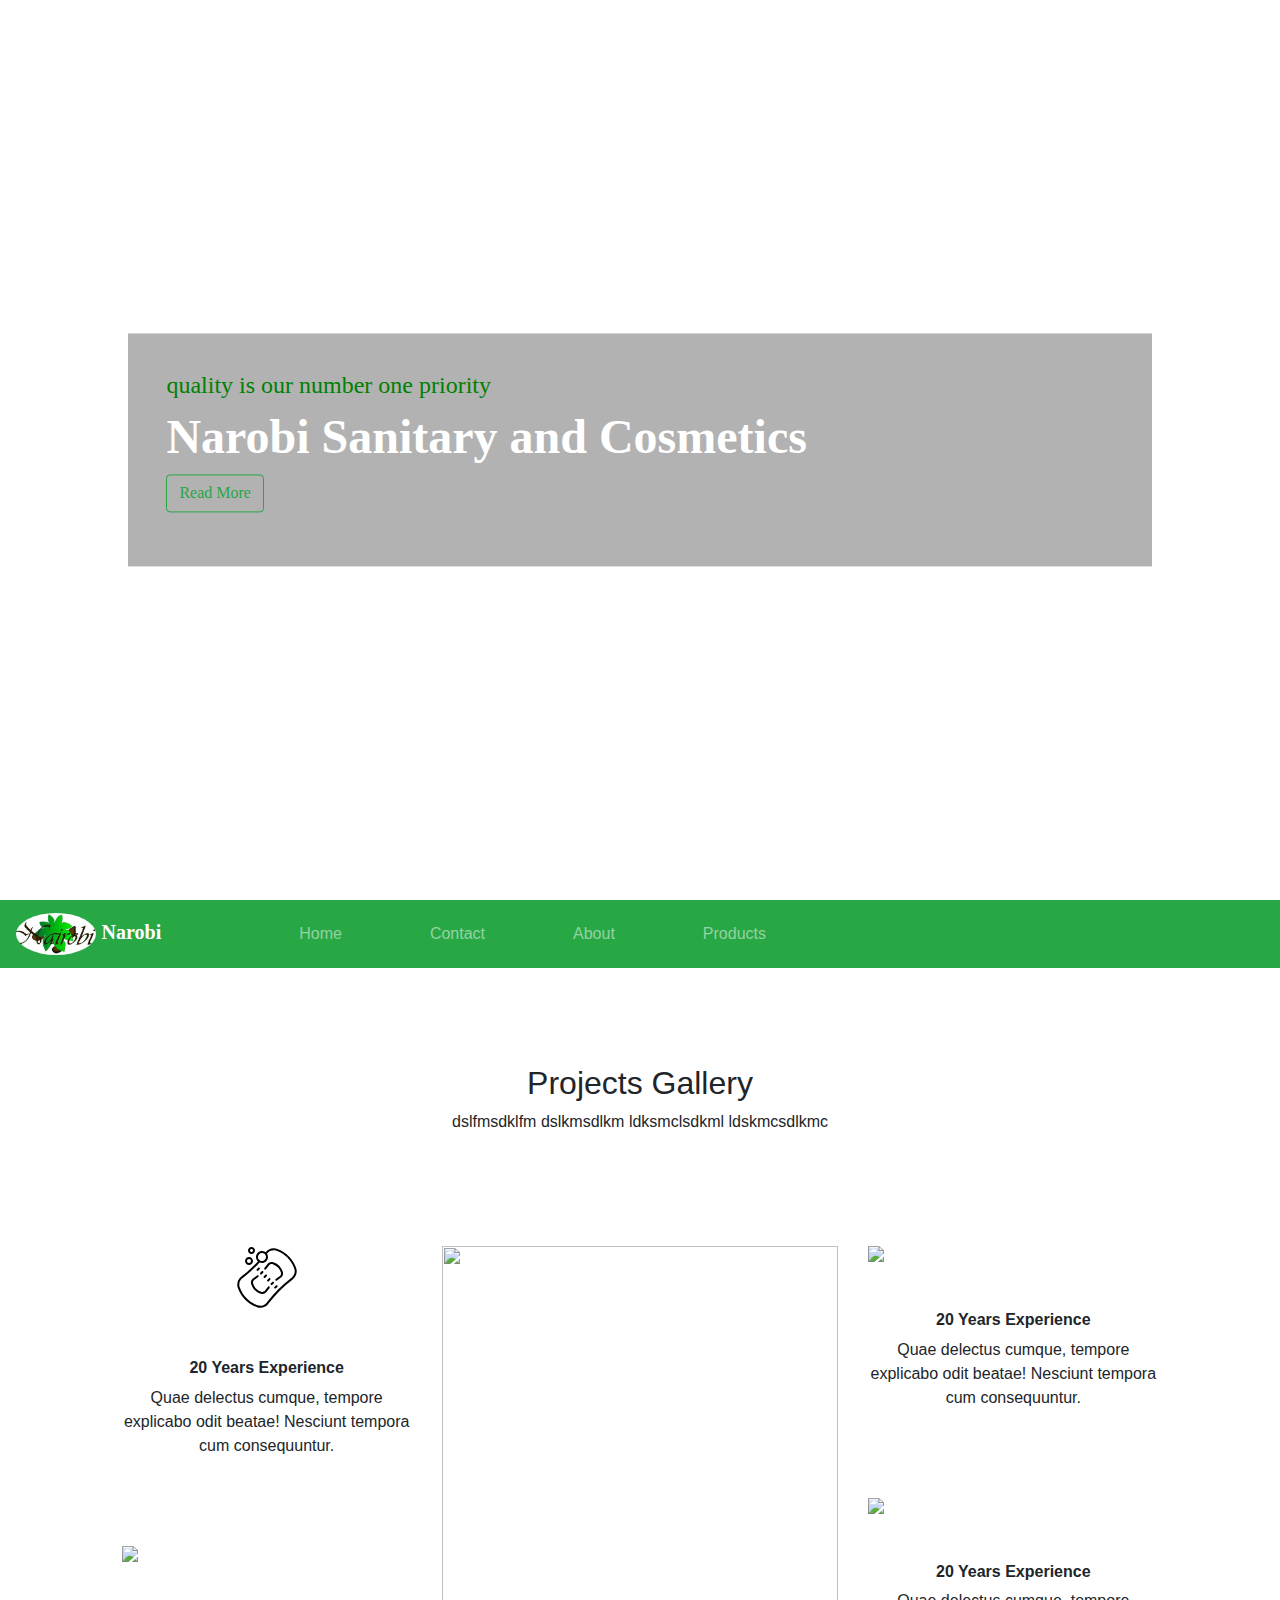
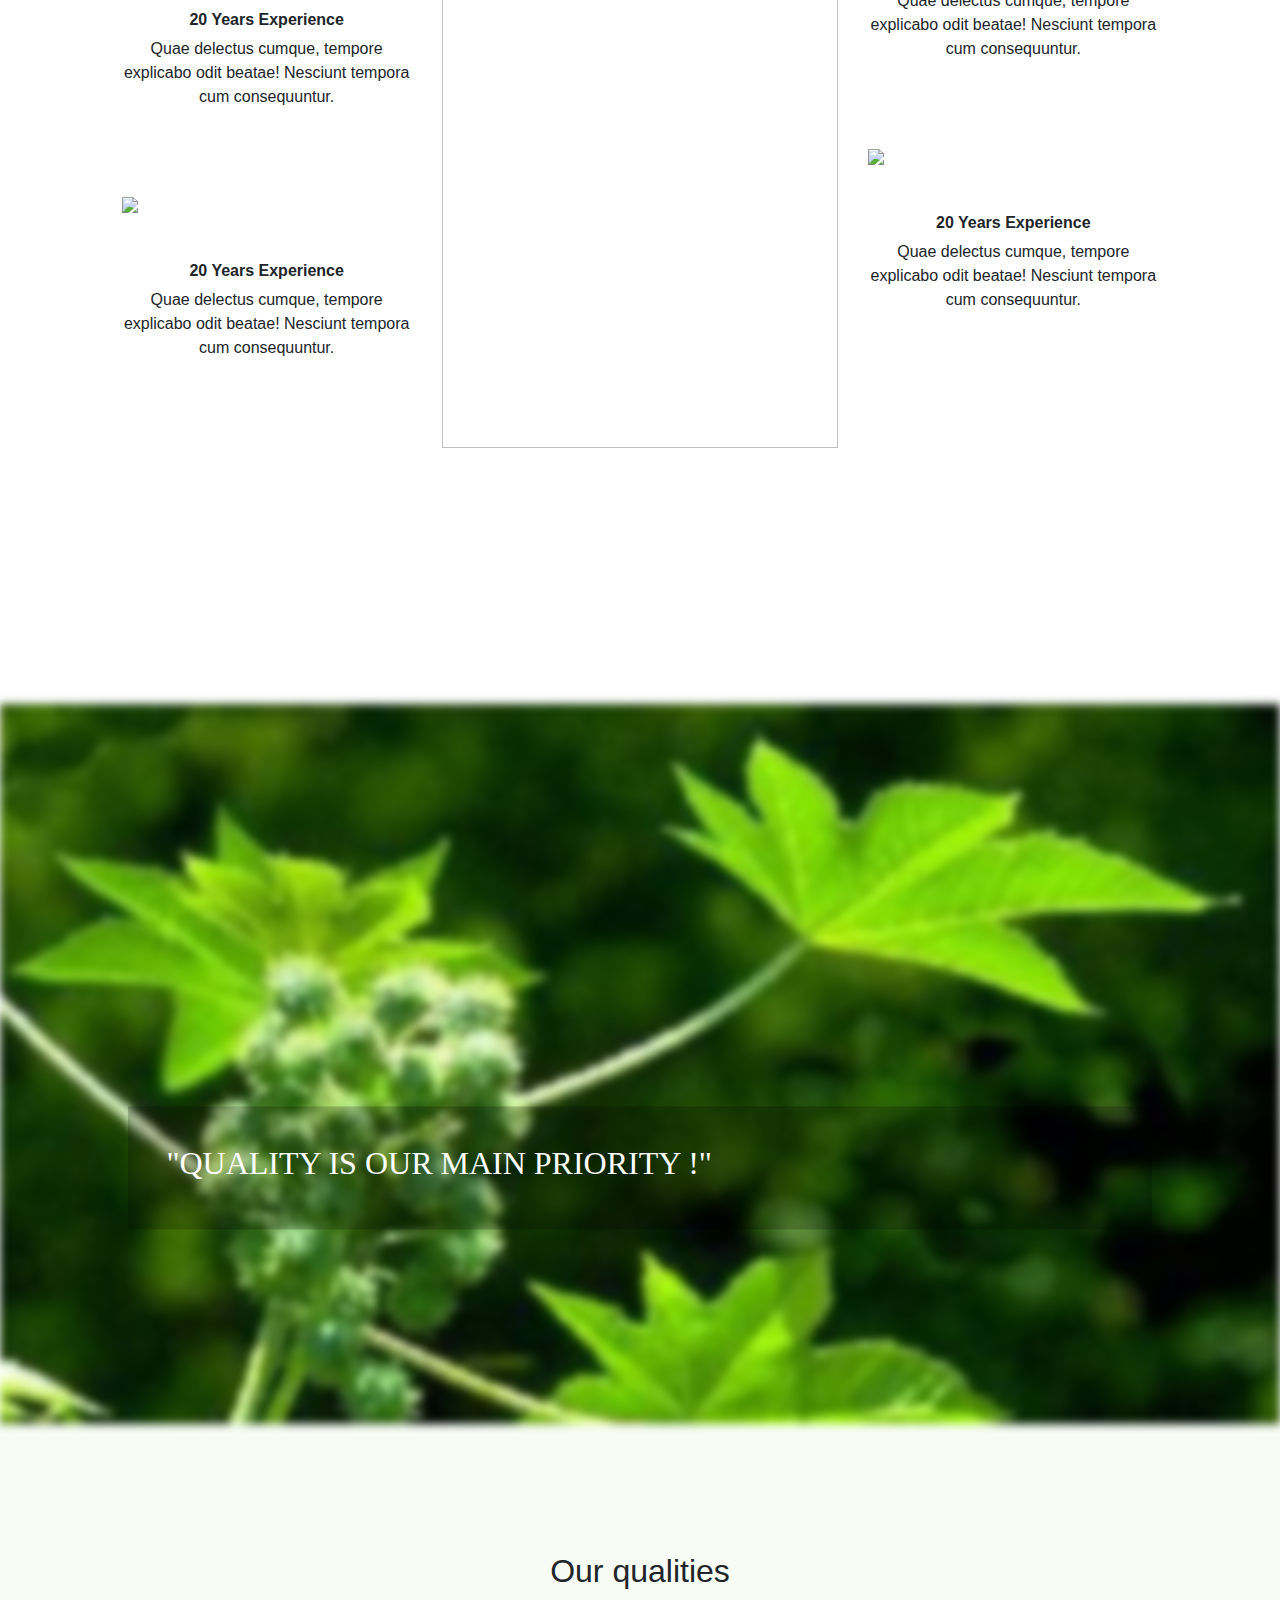
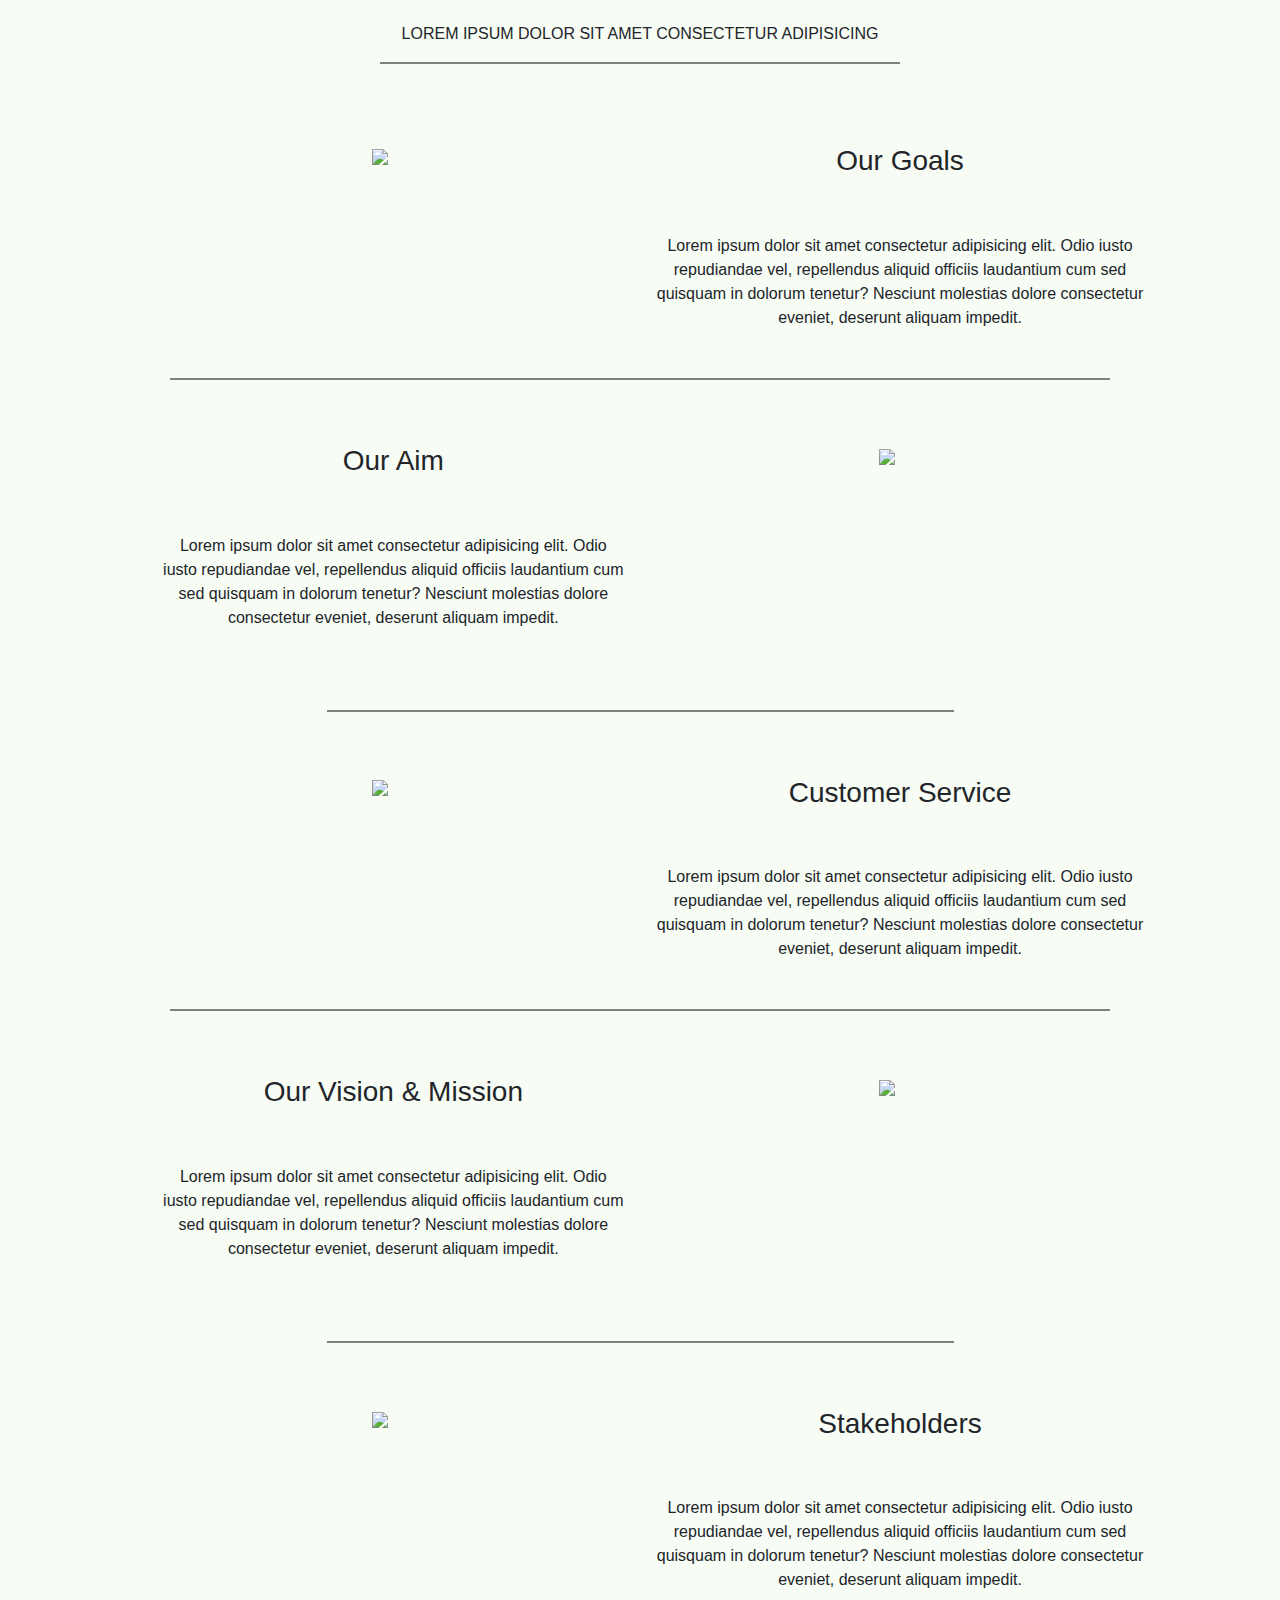
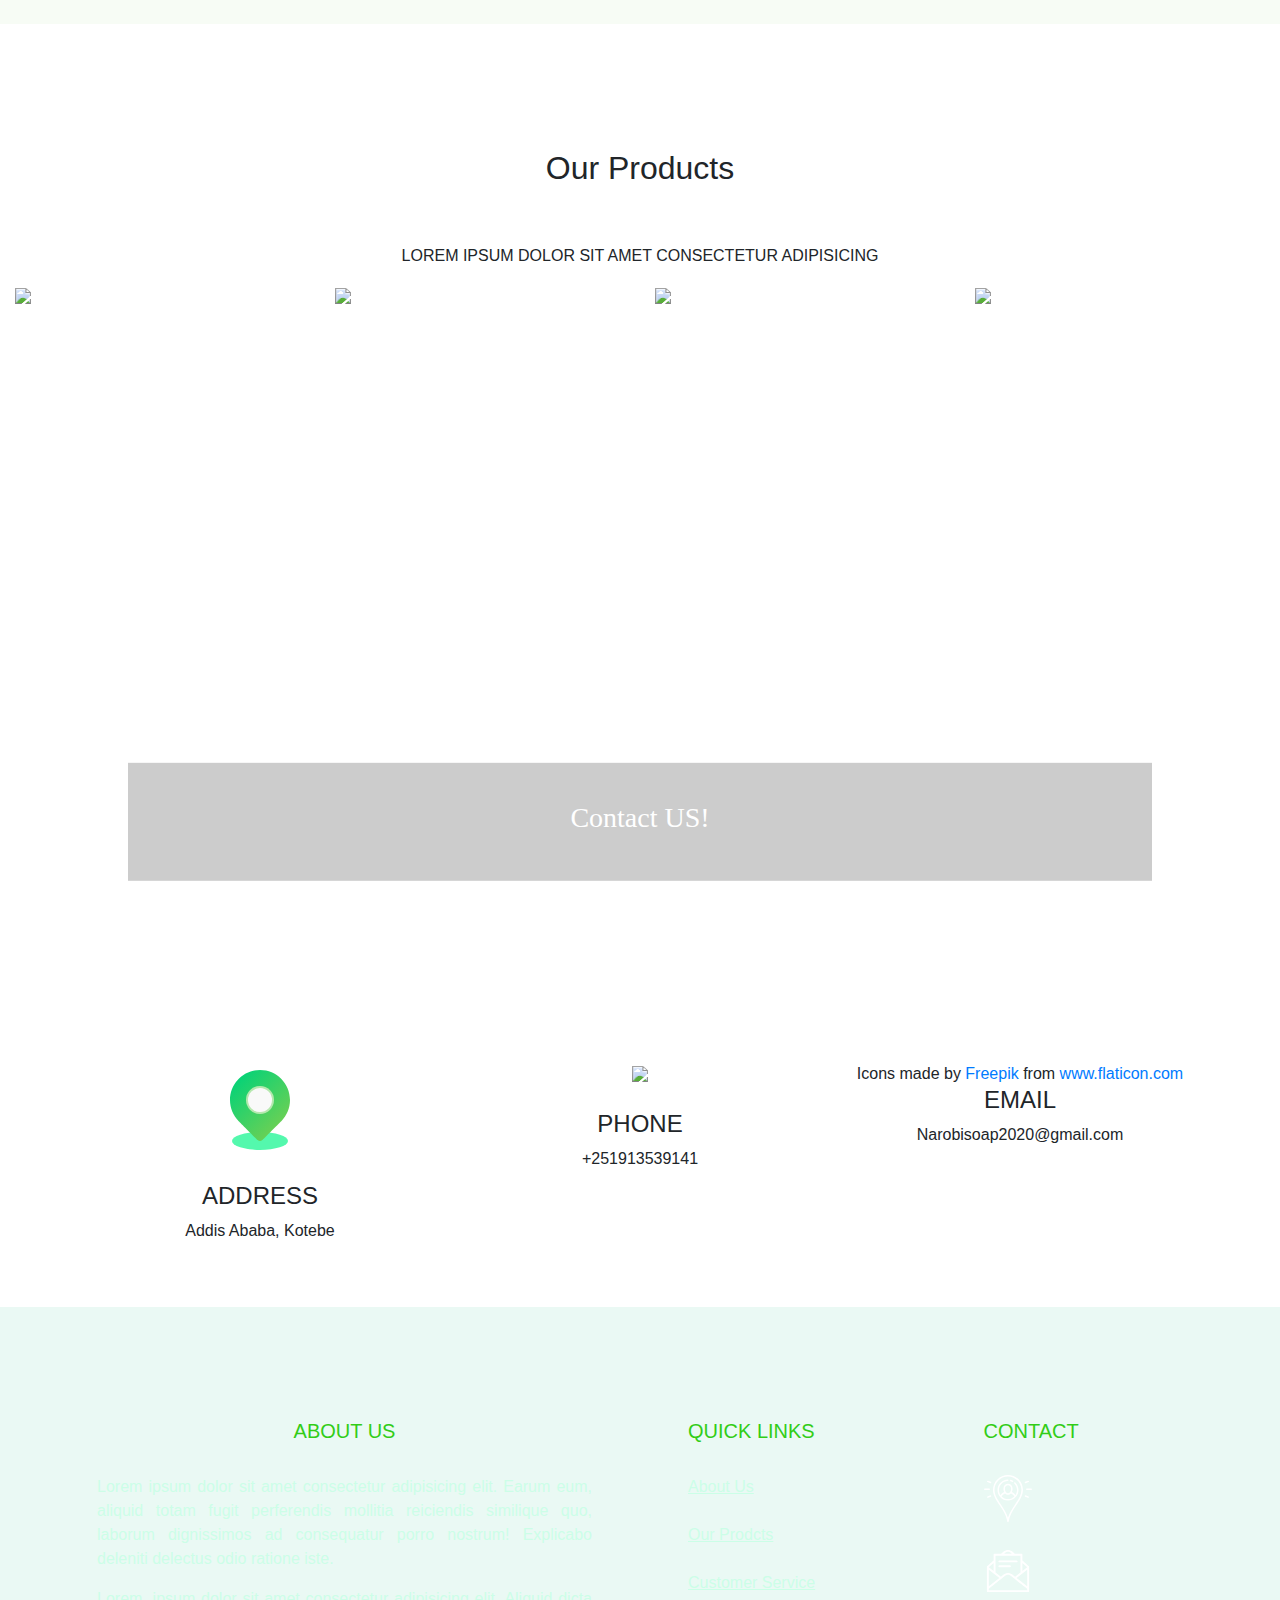
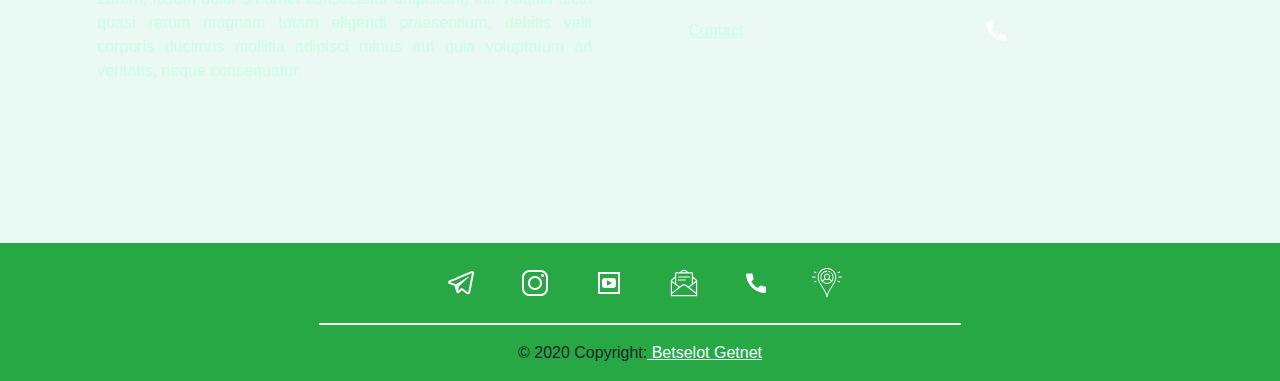
==== commit 44609cf8: "comitted" ====
--- a/index.html
+++ b/index.html
@@ -19,7 +19,7 @@
     <h4 style="color: green;font-weight: lighter;">quality is our number one priority</h4>
     <h1 style="font-size: 3rem;font-weight: bolder;">Narobi Sanitary and Cosmetics</h1>
     <p>
-      <button type="button" class="btn btn-outline-success">Read More</button>
+      <a class="btn btn-outline-success" href="about.html" role="button">Read More</a>
     </p>
   </div>
 
@@ -39,19 +39,22 @@
     <!-- Navbar links -->
     <div class="collapse navbar-collapse" id="collapsibleNavbar">
       <ul class="navbar-nav">
-        <li class="nav-item">
+        <li class="nav-item pl-5 ml-4">
           <a class="nav-link" href="index.html">Home</a>
         </li>
 
-        <li class="nav-item">
+        <li class="nav-item pl-5 ml-4">
           <a class="nav-link" href="contact.html">Contact</a>
         </li>
-        <li class="nav-item">
-          <a class="nav-link" href="aboutMe.html">About</a>
+        <li class="nav-item pl-5 ml-4">
+          <a class="nav-link" href="about.html">About</a>
         </li>
-        <li class="nav-item">
-
-          <div class="dropdown">
+        <li class="nav-item pl-5 ml-4">
+
+         
+            <a class="nav-link" href="products.html">Products</a>
+         
+          <!-- <div class="dropdown">
             <button type="button" class="btn btn-outline-success btn-light dropdown-toggle" data-toggle="dropdown">
               Products
             </button>
@@ -61,7 +64,7 @@
               <a class="dropdown-item" href="otherI.html">Cosmetics</a>
 
             </div>
-          </div>
+          </div> -->
         </li>
       </ul>
 
@@ -157,13 +160,13 @@
       </div>
       <hr style="border: 0.5px solid grey;width: 75%;">
       <div class="row justify-content-center mt-3 p-5">
-        <div class="col-md-5 order-sm-2" style="text-align: center;">
+        <div class="col-md-5" style="text-align: center;">
           <h3>Our Aim</h3><br><br>
           <p>Lorem ipsum dolor sit amet consectetur adipisicing elit. Odio iusto repudiandae vel, repellendus aliquid
             officiis laudantium cum sed quisquam in dolorum tenetur? Nesciunt molestias dolore consectetur eveniet,
             deserunt aliquam impedit.</p>
         </div>
-        <div class="col-md-5 order-sm-1" style="text-align: center;">
+        <div class="col-md-5" style="text-align: center;">
           <img src="https://img1.freepng.fr/20171220/gwe/aim-png-5a3a6a513c2038.1052323115137777452463.jpg"
             style="width: 50%;" />
         </div>
@@ -182,13 +185,13 @@
       </div>
       <hr style="border: 0.5px solid grey;width: 75%;">
       <div class="row justify-content-center mt-3 p-5">
-        <div class="col-md-5 order-md-2 order-first" style="text-align: center;">
+        <div class="col-md-5" style="text-align: center;">
           <h3>Our Vision & Mission</h3><br><br>
           <p>Lorem ipsum dolor sit amet consectetur adipisicing elit. Odio iusto repudiandae vel, repellendus aliquid
             officiis laudantium cum sed quisquam in dolorum tenetur? Nesciunt molestias dolore consectetur eveniet,
             deserunt aliquam impedit.</p>
         </div>
-        <div class="col-md-5 order-last order-md-1" style="text-align: center;">
+        <div class="col-md-5" style="text-align: center;">
           <img src="https://www.pikpng.com/pngl/m/231-2310351_mission-filled-free-download-png-and-vector-.png"
             style="width: 50%;" />
         </div>
@@ -298,11 +301,7 @@
           <p>+251913539141</p>
         </div>
         <div class="col-md-4">
-          <svg xmlns="http://www.w3.org/2000/svg" x="0px" y="0px"
-width="96" height="96"
-viewBox="0 0 172 172"
-style=" fill:#000000;"><g fill="none" fill-rule="nonzero" stroke="none" stroke-width="1" stroke-linecap="butt" stroke-linejoin="miter" stroke-miterlimit="10" stroke-dasharray="" stroke-dashoffset="0" font-family="none" font-weight="none" font-size="none" text-anchor="none" style="mix-blend-mode: normal"><path d="M0,172v-172h172v172z" fill="none"></path><g><path d="M143.33333,35.83333h-114.66667c-7.91558,0 -14.33333,6.41775 -14.33333,14.33333v71.66667c0,7.91558 6.41775,14.33333 14.33333,14.33333h114.66667c7.91558,0 14.33333,-6.41775 14.33333,-14.33333v-71.66667c0,-7.91558 -6.41775,-14.33333 -14.33333,-14.33333z" fill="#2ecc71"></path><path d="M157.66667,50.25625c0,-1.66625 -0.34042,-3.23933 -0.86,-4.73l-70.80667,51.31333l-70.80308,-51.31333c-0.52317,1.49067 -0.86358,3.06733 -0.86358,4.73v3.49375l71.66667,51.94042l71.66667,-51.94042z" fill="#ffffff"></path><path d="M172,35.83333c0,19.79075 -16.04258,35.83333 -35.83333,35.83333c-19.79075,0 -35.83333,-16.04258 -35.83333,-35.83333c0,-19.79075 16.04258,-35.83333 35.83333,-35.83333c19.79075,0 35.83333,16.04258 35.83333,35.83333" fill="#f44336"></path><path d="M130.79167,10.75h10.75v32.25h-10.75zM130.79167,50.16667h10.75v10.75h-10.75z" fill="#ffffff"></path></g></g></svg>
-          <h4>EMAIL</h4>
+          <div>Icons made by <a href="http://www.freepik.com/" title="Freepik">Freepik</a> from <a href="https://www.flaticon.com/" title="Flaticon">www.flaticon.com</a></div><h4>EMAIL</h4>
           <p>Narobisoap2020@gmail.com</p>
         </div>
       </div>
@@ -312,19 +311,19 @@
 
   <!-- Footer -->
  
-<footer class="page-footer font-small pt-4" style="background-image: url(https://smmtc.org/plantofthemonth/images/castor_bean.jpg);background-position: center;background-size: cover;background-repeat: no-repeat;">
+<footer class="page-footer font-small" style="background-image: url(https://smmtc.org/plantofthemonth/images/castor_bean.jpg);background-position: center;background-size: cover;background-repeat: no-repeat;">
 
   <!-- Footer Links -->
-  <div class="container-fluid text-center text-md-left" style="background-color: rgba(50, 200, 150, 0.1);">
+  <div class="container-fluid text-center text-md-left p-3" style="background-color: rgba(50, 200, 150, 0.1);">
     <!-- <a href="index.html"><img src="./assets/images/logo.jpg" class="rounded-circle" width="80rem"></a><br><br> -->
     <!-- Grid row -->
     <div class="row p-5 justify-content-center" style="color: rgba(200, 255, 230, 0.9);text-align: justify;">
       <!-- Grid column -->
-      <div class="col-md-6 mt-md-0 mt-3" style="color: rgba(200, 255, 230, 0.9);text-align: center;">
+      <div class="col-md-6 mt-md-0 mt-3 p-5" style="color: rgba(200, 255, 230, 0.9);">
 
         <!-- Content -->
        
-        <h5 class="text-uppercase" style="color: rgb(50, 205, 23);">About Us</h5><br>
+        <h5 class="text-uppercase" style="color: rgb(50, 205, 23);text-align: center;">About Us</h5><br>
         <p>Lorem ipsum dolor sit amet consectetur adipisicing elit. Earum eum, aliquid totam fugit perferendis mollitia reiciendis similique quo, laborum dignissimos ad consequatur porro nostrum! Explicabo deleniti delectus odio ratione iste.</p>
        
         <p>Lorem, ipsum dolor sit amet consectetur adipisicing elit. Aliquid dicta quasi rerum magnam totam eligendi praesentium, debitis velit corporis ducimus mollitia adipisci minus aut quia voluptatum ad veritatis, neque consequatur.</p>
@@ -335,7 +334,7 @@
       <hr class="clearfix w-100 d-md-none pb-3">
 
       <!-- Grid column -->
-      <div class="col-md-3 mb-md-0 mb-3">
+      <div class="col-md-3 mb-md-0 mb-3 p-5">
 
         <!-- Links -->
         <h5 class="text-uppercase" style="color: rgb(50, 205, 23);">Quick Links</h5><br>
@@ -359,7 +358,7 @@
       <!-- Grid column -->
 
       <!-- Grid column -->
-      <div class="col-md-3 mb-md-0 mb-3">
+      <div class="col-md-3 mb-md-0 mb-3 p-5">
 
         <!-- Links -->
         <h5 class="text-uppercase" style="color: rgb(50, 205, 23);">Contact</h5><br>
@@ -484,13 +483,37 @@
       </li>
     </ul>
     <hr style="border:0.2px solid whitesmoke;width: 50%;">
-    © 2020 Copyright:<a href="https://mdbootstrap.com/"> Betselot Getnet</a>
+    © 2020 Copyright:<a href="https://mdbootstrap.com/" style="color: azure;text-decoration: underline;"> Betselot Getnet</a>
   </div>
   <!-- Copyright -->
 
 </footer>
 <!-- Footer -->
-
+<script>
+  // Note, we are purposely binding our listener on the document object
+// so that we can intercept any anchors added in future.
+document.addEventListener('click', function(e) {
+  var el = e.target;
+
+  // Go up in the nodelist until we find a node with .href (HTMLAnchorElement)
+  while (el && !el.href) {
+    el = el.parentNode;
+  }
+
+  if (el) {
+    e.preventDefault();
+    return;
+  }
+});
+function loadPage(url) {
+  return fetch(url, {
+    method: 'GET'
+  }).then(function(response) {
+    return response.text();
+  });
+}
+
+</script>
 
 
 
